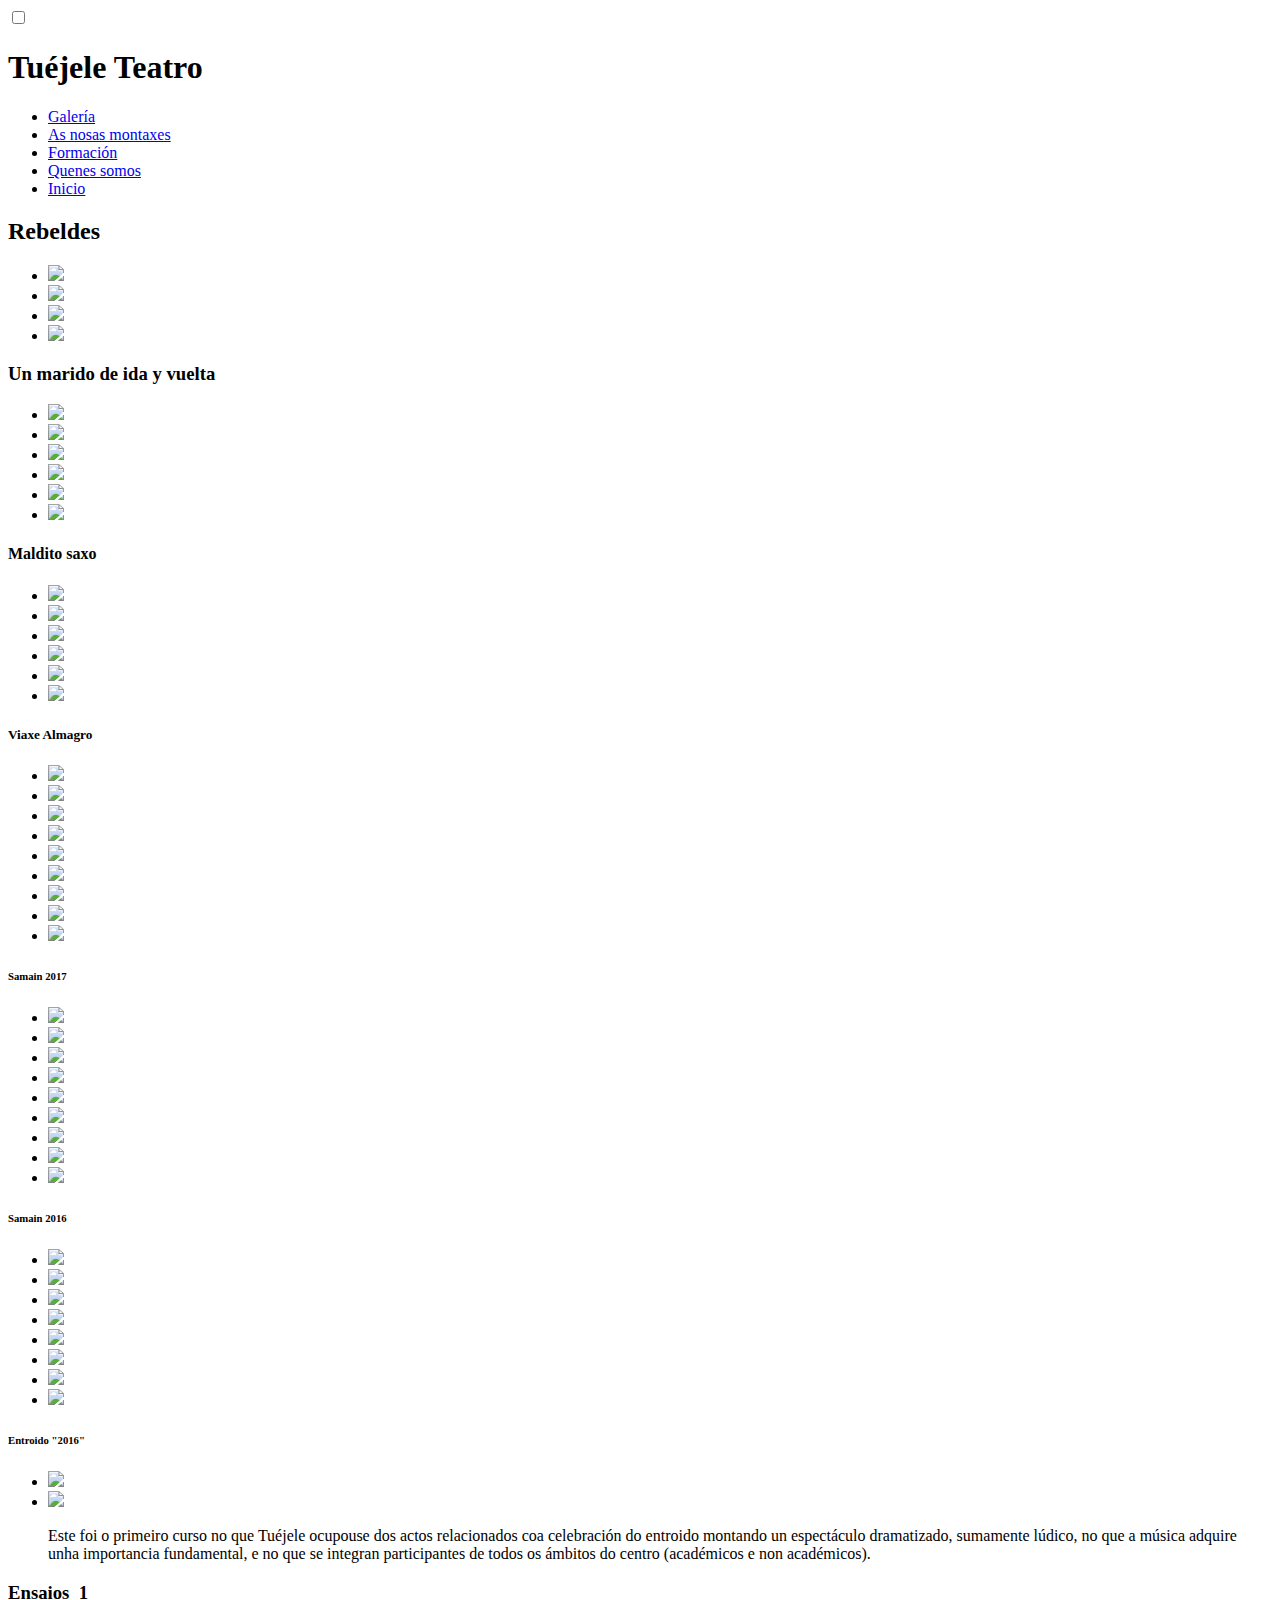
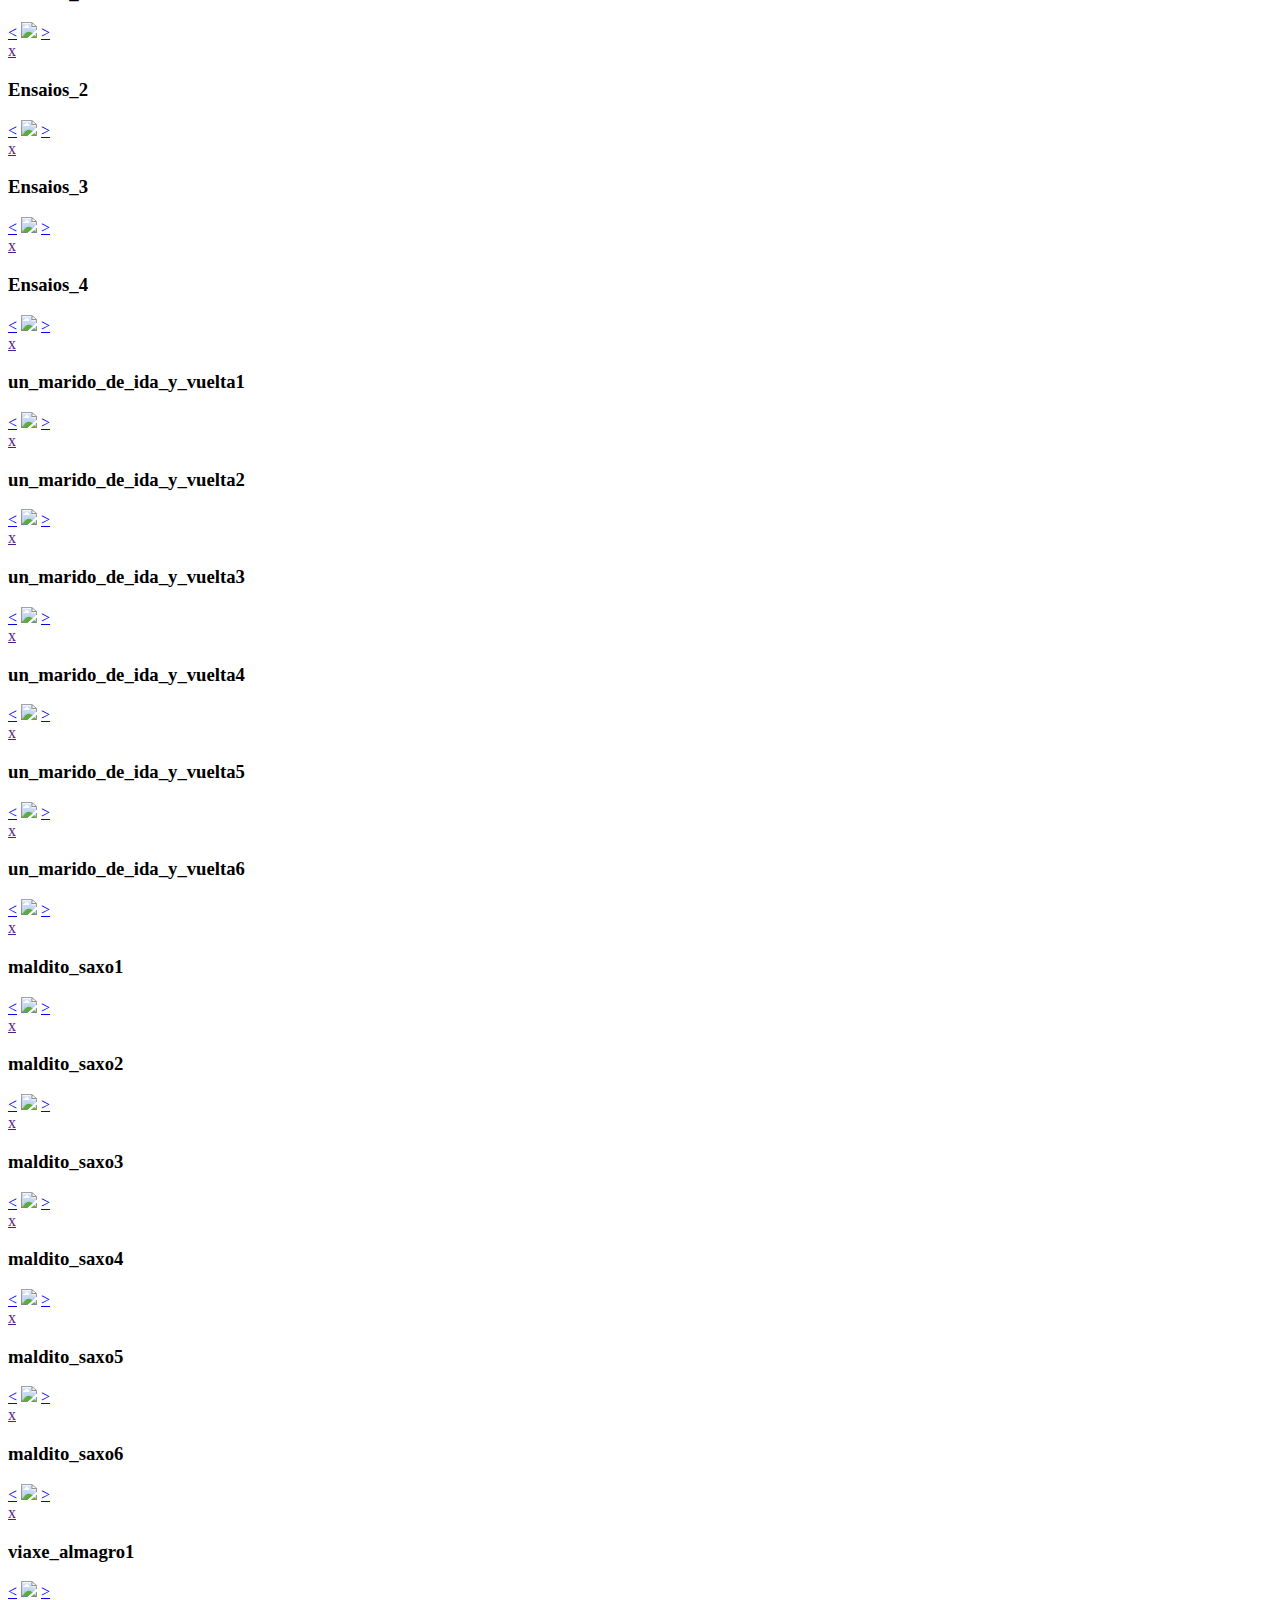
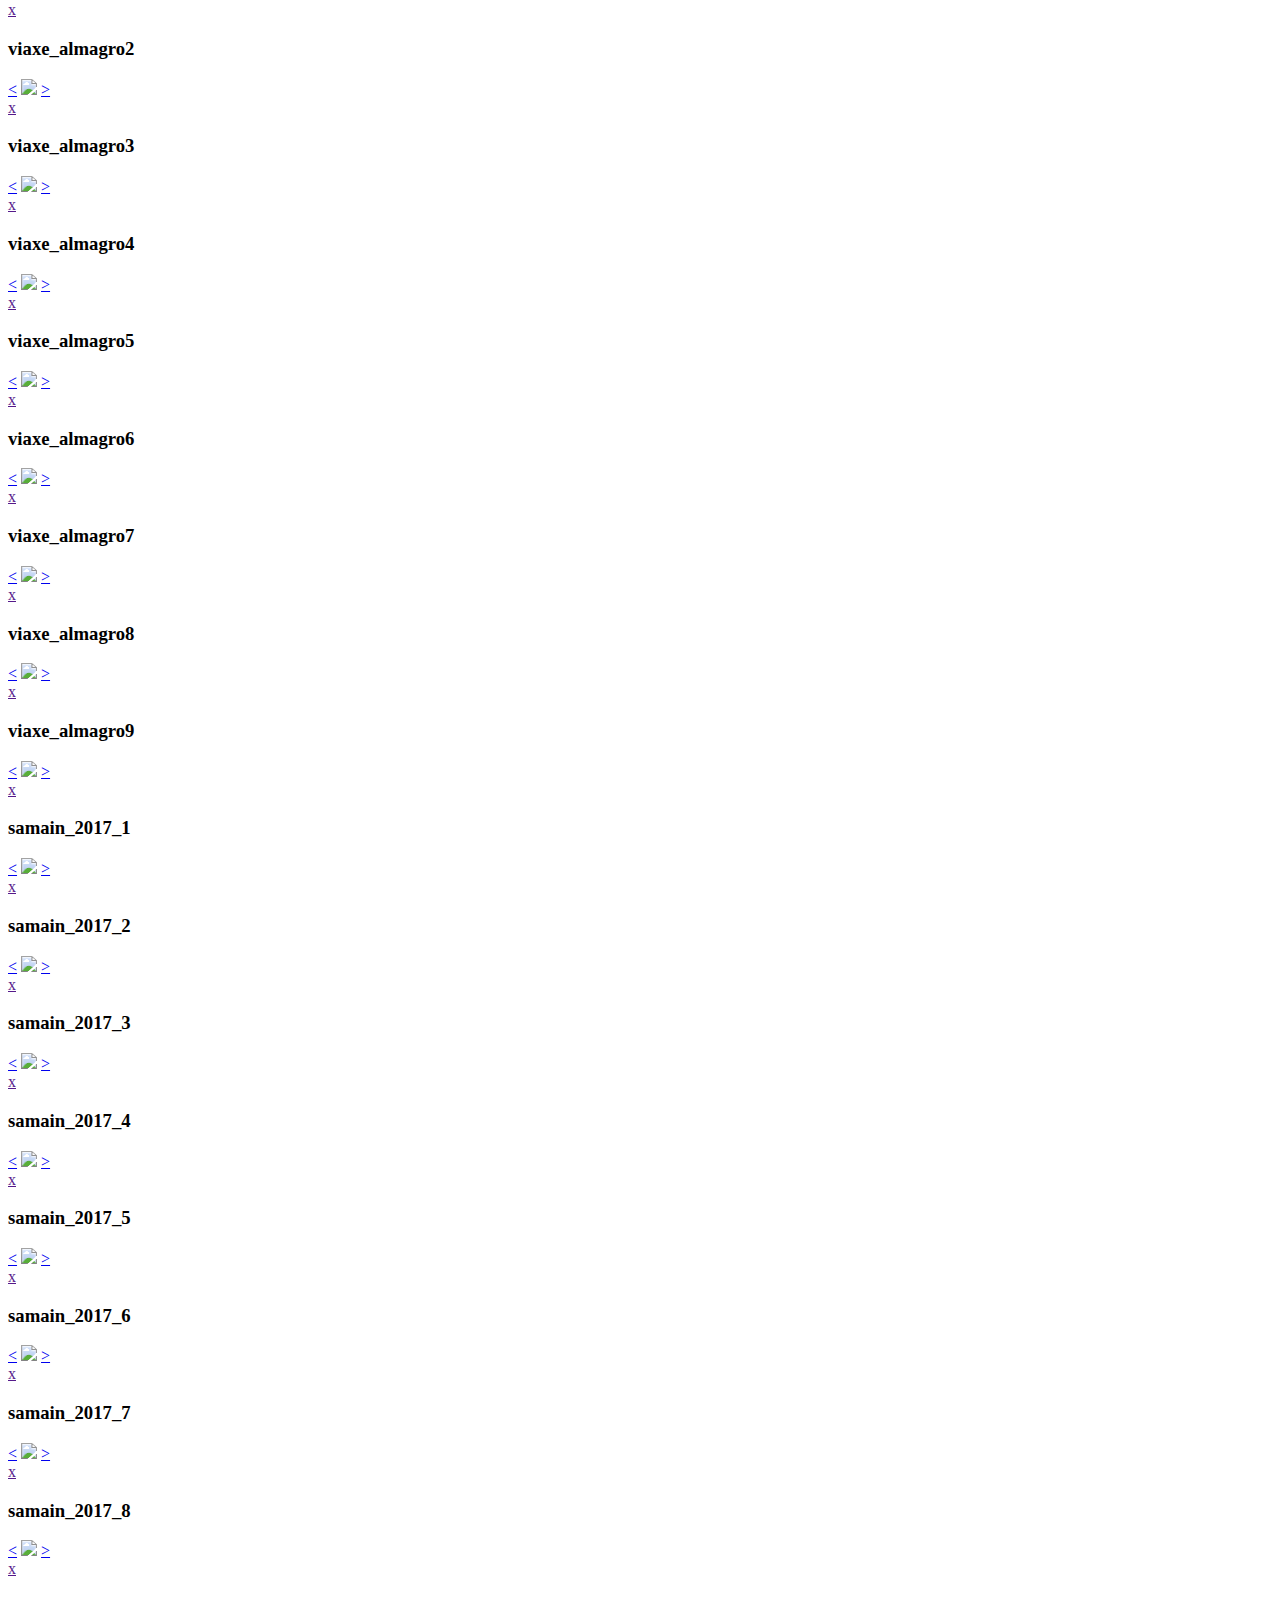
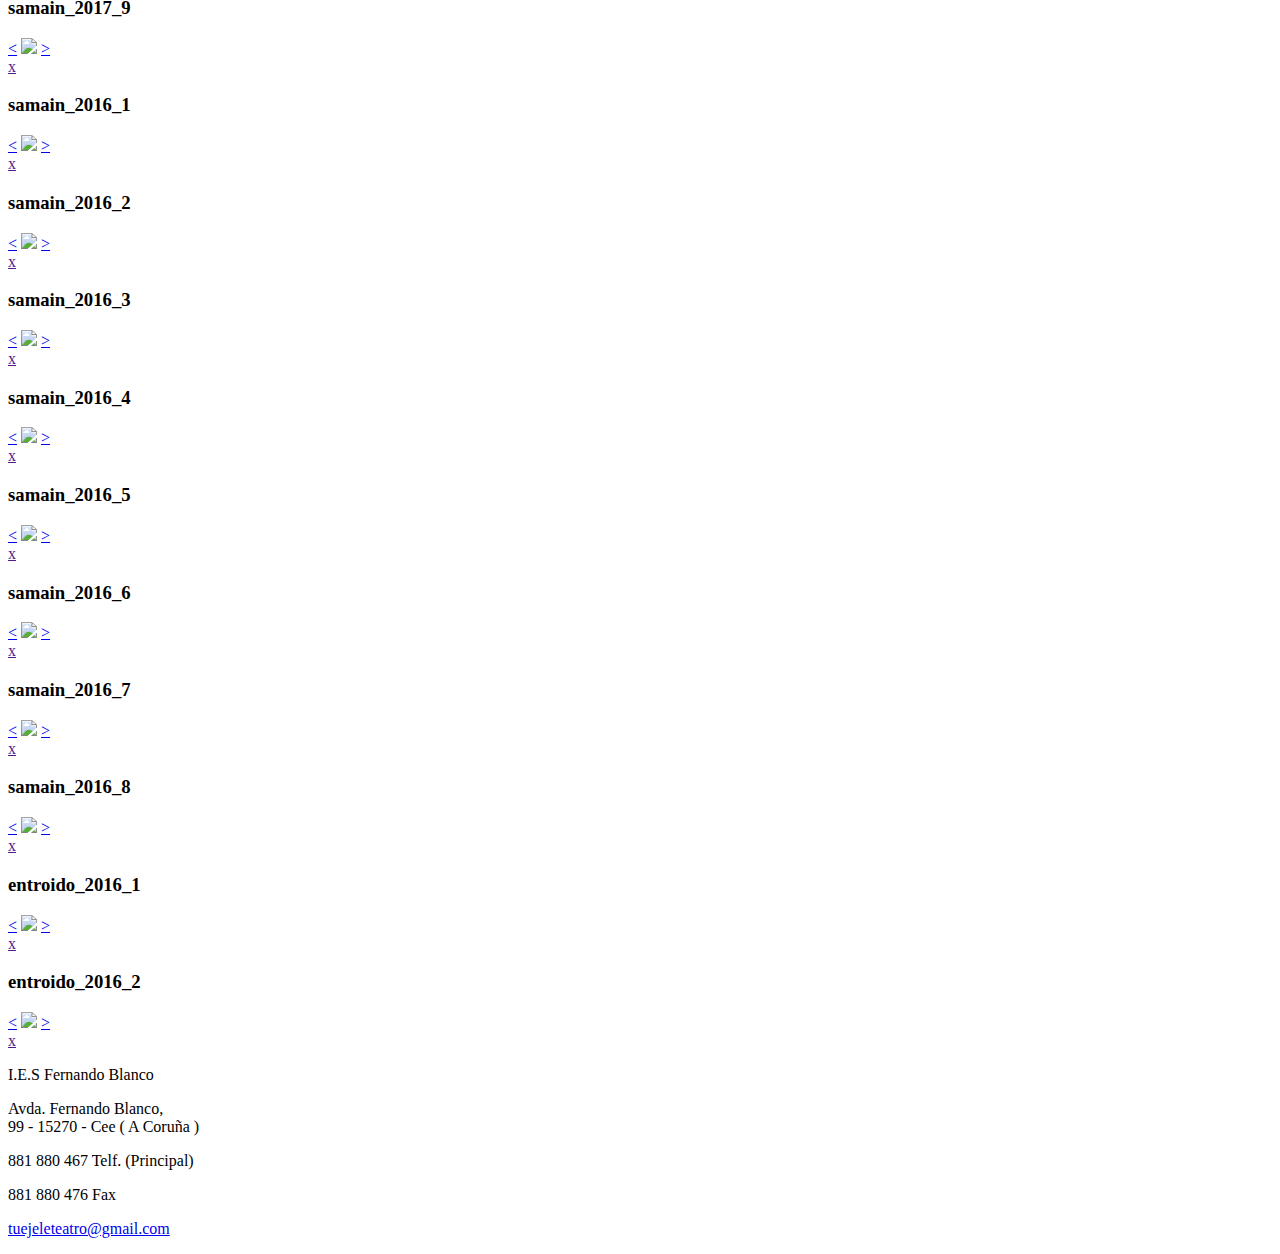
==== galeria.html @ 68307556 "html_galeria1" ====
<!DOCTYPE html>
<html lang="en">
  <head>
    <link rel="stylesheet" href="css-galeria/mas_fonts/style.css">
    <link href="https://fonts.googleapis.com/css?family=Satisfy" rel="stylesheet">
    <link href="https://fonts.googleapis.com/css?family=Berkshire+Swash|Hind+Siliguri|Pacifico" rel="stylesheet">
    <link rel="stylesheet" href="css-galeria/estilos(galeria).css">
    <link rel="stylesheet" href="css-galeria/style.css">
    <link rel="shortcut icon" type="imag/x-icon" href="imagenes/favicon.png">
    <meta charset="utf-8">
    <meta name="viewport" content="width=device-width, user-scalable=no, initial-scale=1.0, maximum-scale=1.0, minimum-scale=1.0">
    <title>Galería</title>
  </head>
  <body>

      <header>
        <div>
          <input type="checkbox" id="btn_mn"></input>
          <label for="btn_mn" class="icon-menu"></label>
          <h1>Tuéjele Teatro</h1>
          <nav>
            <ul>
              <li><a href="galeria.html">Galería</a></li>
              <li><a href="as_nosas_montaxes.html">As nosas montaxes</a></li>
              <li><a href="formacion.html">Formación</a></li>
              <li><a href="quenes_somos.html">Quenes somos</a></li>
              <li><a href="index.html">Inicio</a></li>
            </ul>
          </nav>
        </div>
      </header>
      <section class="main">
        <h2>Rebeldes</h2>
        <ul class="galeria">
          <li>
            <a href="#img1">
              <img src="imagenes-galeria/ensaios_rebeldes/ensaios_rebeldes1.png">
            </a>
          </li>
          <li>
            <a href="#img2">
              <img src="imagenes-galeria/ensaios_rebeldes/ensaios_rebeldes2.png">
            </a>
          </li>
          <li>
            <a href="#img3">
              <img src="imagenes-galeria/ensaios_rebeldes/ensaios_rebeldes3.png">
            </a>
          </li>
          <li>
            <a href="#img4">
              <img src="imagenes-galeria/ensaios_rebeldes/ensaios_rebeldes4.png">
            </a>
          </li>
        </ul>



        <h3>Un marido de ida y vuelta</h3>
        <ul class="galeria2">
          <li>
            <a href="#img5">
              <img src="imagenes-galeria/un_marido_de_ida_y_vuelta/un_marido_de_ida_y_vuelta1.png">
            </a>
          </li>
          <li>
            <a href="#img6">
              <img src="imagenes-galeria/un_marido_de_ida_y_vuelta/un_marido_de_ida_y_vuelta2.png">
            </a>
          </li>
          <li>
            <a href="#img7">
              <img src="imagenes-galeria/un_marido_de_ida_y_vuelta/un_marido_de_ida_y_vuelta3.png">
            </a>
          </li>
          <li>
            <a href="#img8">
              <img src="imagenes-galeria/un_marido_de_ida_y_vuelta/un_marido_de_ida_y_vuelta4.png">
            </a>
          </li>
          <li>
            <a href="#img9">
              <img src="imagenes-galeria/un_marido_de_ida_y_vuelta/un_marido_de_ida_y_vuelta5.png">
            </a>
          </li>
          <li>
            <a href="#img10">
              <img src="imagenes-galeria/un_marido_de_ida_y_vuelta/un_marido_de_ida_y_vuelta6.png">
            </a>
          </li>
        </ul>




        <h4>Maldito saxo</h4>
        <ul class="galeria3">
          <li>
            <a href="#img11">
              <img src="imagenes-galeria/maldito_saxo/maldito_saxo1.png">
            </a>
          </li>
          <li>
            <a href="#img12">
              <img src="imagenes-galeria/maldito_saxo/maldito_saxo2.png">
            </a>
          </li>
          <li>
            <a href="#img13">
              <img src="imagenes-galeria/maldito_saxo/maldito_saxo3.png">
            </a>
          </li>
          <li>
            <a href="#img14">
              <img src="imagenes-galeria/maldito_saxo/maldito_saxo4.png">
            </a>
          </li>
          <li>
            <a href="#img15">
              <img src="imagenes-galeria/maldito_saxo/maldito_saxo5.png">
            </a>
          </li>
          <li>
            <a href="#img16">
              <img src="imagenes-galeria/maldito_saxo/maldito_saxo6.png">
            </a>
          </li>
        </ul>


        <h5>Viaxe Almagro</h5>
        <ul class="galeria4">
          <li>
            <a href="#img17">
              <img src="imagenes-galeria/viaxe_almagro/viaxe_almagro1.png">
            </a>
          </li>
          <li>
            <a href="#img18">
              <img src="imagenes-galeria/viaxe_almagro/viaxe_almagro2.png">
            </a>
          </li>
          <li>
            <a href="#img19">
              <img src="imagenes-galeria/viaxe_almagro/viaxe_almagro3.png">
            </a>
          </li>
          <li>
            <a href="#img20">
              <img src="imagenes-galeria/viaxe_almagro/viaxe_almagro4.png">
            </a>
          </li>
          <li>
            <a href="#img21">
              <img src="imagenes-galeria/viaxe_almagro/viaxe_almagro5.png">
            </a>
          </li>
          <li>
            <a href="#img22">
              <img src="imagenes-galeria/viaxe_almagro/viaxe_almagro6.png">
            </a>
          </li>
          <li>
            <a href="#img23">
              <img src="imagenes-galeria/viaxe_almagro/viaxe_almagro7.png">
            </a>
          </li>
          <li>
            <a href="#img24">
              <img src="imagenes-galeria/viaxe_almagro/viaxe_almagro8.png">
            </a>
          </li>
          <li>
            <a href="#img25">
              <img src="imagenes-galeria/viaxe_almagro/viaxe_almagro9.png">
            </a>
          </li>
        </ul>



        <h6>Samain 2017</h6>
        <ul class="galeria5">
          <li>
            <a href="#img26">
              <img src="imagenes-galeria/samain_2017/samain_2017_1.png">
            </a>
          </li>
          <li>
            <a href="#img27">
              <img src="imagenes-galeria/samain_2017/samain_2017_2.png">
            </a>
          </li>
          <li>
            <a href="#img28">
              <img src="imagenes-galeria/samain_2017/samain_2017_3.png">
            </a>
          </li>
          <li>
            <a href="#img29">
              <img src="imagenes-galeria/samain_2017/samain_2017_4.png">
            </a>
          </li>
          <li>
            <a href="#img30">
              <img src="imagenes-galeria/samain_2017/samain_2017_5.png">
            </a>
          </li>
          <li>
            <a href="#img31">
              <img src="imagenes-galeria/samain_2017/samain_2017_6.png">
            </a>
          </li>
          <li>
            <a href="#img32">
              <img src="imagenes-galeria/samain_2017/samain_2017_7.png">
            </a>
          </li>
          <li>
            <a href="#img33">
              <img src="imagenes-galeria/samain_2017/samain_2017_8.png">
            </a>
          </li>
          <li>
            <a href="#img34">
              <img src="imagenes-galeria/samain_2017/samain_2017_9.png">
            </a>
          </li>
        </ul>



        <h6>Samain 2016</h6>
        <ul class="galeria6">
          <li>
            <a href="#img35">
              <img src="imagenes-galeria/samain_2016/samain_2016_1.png">
            </a>
          </li>
          <li>
            <a href="#img36">
              <img src="imagenes-galeria/samain_2016/samain_2016_2.png">
            </a>
          </li>
          <li>
            <a href="#img37">
              <img src="imagenes-galeria/samain_2016/samain_2016_3.png">
            </a>
          </li>
          <li>
            <a href="#img38">
              <img src="imagenes-galeria/samain_2016/samain_2016_4.png">
            </a>
          </li>
          <li>
            <a href="#img39">
              <img src="imagenes-galeria/samain_2016/samain_2016_5.png">
            </a>
          </li>
          <li>
            <a href="#img40">
              <img src="imagenes-galeria/samain_2016/samain_2016_6.png">
            </a>
          </li>
          <li>
            <a href="#img41">
              <img src="imagenes-galeria/samain_2016/samain_2016_7.png">
            </a>
          </li>
          <li>
            <a href="#img42">
              <img src="imagenes-galeria/samain_2016/samain_2016_8.png">
            </a>
          </li>
        </ul>



        <h6>Entroido "2016"</h6>
        <div class="galeria7">
        <ul class="galeria7">
          <li>
            <a href="#img43">
              <img src="imagenes-galeria/entroido_2016_1.png" class="imagen_muy_especialita1">
            </a>
          </li>
          <li>
            <a href="#img44">
              <img src="imagenes-galeria/entroido_2016_2.png" class="imagen_muy_especialita1">
            </a>
          </li>
          <p>Este foi o primeiro curso no que Tuéjele ocupouse dos actos relacionados coa celebración do entroido montando un espectáculo dramatizado, sumamente lúdico, no que a música  adquire unha importancia fundamental, e no que se integran participantes de todos os ámbitos do centro (académicos e non académicos).</p>
        </div>






        <div class="modal"id="img1">
          <h3>Ensaios_1</h3>
          <div class="imagen">
            <a href="#img44">&#60;</a>
            <a href="#img1"><img src="imagenes-galeria/ensaios_rebeldes/ensaios_rebeldes1.png"></a>
            <a href="#img2">&#62;</a>
          </div>
          <a class="cerrar" href="">x</a>
        </div>


        <div class="modal"id="img2">
          <h3>Ensaios_2</h3>
          <div class="imagen">
            <a href="#img1">&#60;</a>
            <a href="#img2"><img src="imagenes-galeria/ensaios_rebeldes/ensaios_rebeldes2.png"></a>
            <a href="#img3">&#62;</a>
          </div>
          <a class="cerrar" href="">x</a>
        </div>


        <div class="modal"id="img3">
          <h3>Ensaios_3</h3>
          <div class="imagen">
            <a href="#img2">&#60;</a>
            <a href="#img3"><img src="imagenes-galeria/ensaios_rebeldes/ensaios_rebeldes3.png"></a>
            <a href="#img4">&#62;</a>
          </div>
          <a class="cerrar" href="">x</a>
        </div>


        <div class="modal"id="img4">
          <h3>Ensaios_4</h3>
          <div class="imagen">
            <a href="#img3">&#60;</a>
            <a href="#img4"><img src="imagenes-galeria/ensaios_rebeldes/ensaios_rebeldes4.png"></a>
            <a href="#img5">&#62;</a>
          </div>
          <a class="cerrar" href="">x</a>
        </div>


        <div class="modal"id="img5">
          <h3>un_marido_de_ida_y_vuelta1</h3>
          <div class="imagen">
            <a href="#img4">&#60;</a>
            <a href="#img5"><img src="imagenes-galeria/un_marido_de_ida_y_vuelta/un_marido_de_ida_y_vuelta1.png"></a>
            <a href="#img6">&#62;</a>
          </div>
          <a class="cerrar" href="">x</a>
        </div>


        <div class="modal"id="img6">
          <h3>un_marido_de_ida_y_vuelta2</h3>
          <div class="imagen">
            <a href="#img5">&#60;</a>
            <a href="#img6"><img src="imagenes-galeria/un_marido_de_ida_y_vuelta/un_marido_de_ida_y_vuelta2.png"></a>
            <a href="#img7">&#62;</a>
          </div>
          <a class="cerrar" href="">x</a>
        </div>


        <div class="modal"id="img7">
          <h3>un_marido_de_ida_y_vuelta3</h3>
          <div class="imagen">
            <a href="#img6">&#60;</a>
            <a href="#img7"><img src="imagenes-galeria/un_marido_de_ida_y_vuelta/un_marido_de_ida_y_vuelta3.png"></a>
            <a href="#img8">&#62;</a>
          </div>
          <a class="cerrar" href="">x</a>
        </div>


        <div class="modal"id="img8">
          <h3>un_marido_de_ida_y_vuelta4</h3>
          <div class="imagen">
            <a href="#img7">&#60;</a>
            <a href="#img8"><img src="imagenes-galeria/un_marido_de_ida_y_vuelta/un_marido_de_ida_y_vuelta4.png"></a>
            <a href="#img9">&#62;</a>
          </div>
          <a class="cerrar" href="">x</a>
        </div>


        <div class="modal"id="img9">
          <h3>un_marido_de_ida_y_vuelta5</h3>
          <div class="imagen">
            <a href="#img8">&#60;</a>
            <a href="#img9"><img src="imagenes-galeria/un_marido_de_ida_y_vuelta/un_marido_de_ida_y_vuelta5.png"></a>
            <a href="#img10">&#62;</a>
          </div>
          <a class="cerrar" href="">x</a>
        </div>


        <div class="modal"id="img10">
          <h3>un_marido_de_ida_y_vuelta6</h3>
          <div class="imagen">
            <a href="#img9">&#60;</a>
            <a href="#img10"><img src="imagenes-galeria/un_marido_de_ida_y_vuelta/un_marido_de_ida_y_vuelta6.png"></a>
            <a href="#img11">&#62;</a>
          </div>
          <a class="cerrar" href="">x</a>
        </div>


        <div class="modal"id="img11">
          <h3>maldito_saxo1</h3>
          <div class="imagen">
            <a href="#img10">&#60;</a>
            <a href="#img11"><img src="imagenes-galeria/maldito_saxo/maldito_saxo1.png"></a>
            <a href="#img12">&#62;</a>
          </div>
          <a class="cerrar" href="">x</a>
        </div>


        <div class="modal"id="img12">
          <h3>maldito_saxo2</h3>
          <div class="imagen">
            <a href="#img11">&#60;</a>
            <a href="#img12"><img src="imagenes-galeria/maldito_saxo/maldito_saxo2.png"></a>
            <a href="#img13">&#62;</a>
          </div>
          <a class="cerrar" href="">x</a>
        </div>


        <div class="modal"id="img13">
          <h3>maldito_saxo3</h3>
          <div class="imagen">
            <a href="#img12">&#60;</a>
            <a href="#img13"><img src="imagenes-galeria/maldito_saxo/maldito_saxo3.png"></a>
            <a href="#img14">&#62;</a>
          </div>
          <a class="cerrar" href="">x</a>
        </div>


        <div class="modal"id="img14">
          <h3>maldito_saxo4</h3>
          <div class="imagen">
            <a href="#img13">&#60;</a>
            <a href="#img14"><img src="imagenes-galeria/maldito_saxo/maldito_saxo4.png"></a>
            <a href="#img15">&#62;</a>
          </div>
          <a class="cerrar" href="">x</a>
        </div>


        <div class="modal"id="img15">
          <h3>maldito_saxo5</h3>
          <div class="imagen">
            <a href="#img14">&#60;</a>
            <a href="#img15"><img src="imagenes-galeria/maldito_saxo/maldito_saxo5.png"></a>
            <a href="#img16">&#62;</a>
          </div>
          <a class="cerrar" href="">x</a>
        </div>


        <div class="modal"id="img16">
          <h3>maldito_saxo6</h3>
          <div class="imagen">
            <a href="#img15">&#60;</a>
            <a href="#img16"><img src="imagenes-galeria/maldito_saxo/maldito_saxo6.png"></a>
            <a href="#img17">&#62;</a>
          </div>
          <a class="cerrar" href="">x</a>
        </div>


        <div class="modal"id="img17">
          <h3>viaxe_almagro1</h3>
          <div class="imagen">
            <a href="#img16">&#60;</a>
            <a href="#img17"><img src="imagenes-galeria/viaxe_almagro/viaxe_almagro1.png"></a>
            <a href="#img18">&#62;</a>
          </div>
          <a class="cerrar" href="">x</a>
        </div>


        <div class="modal"id="img18">
          <h3>viaxe_almagro2</h3>
          <div class="imagen">
            <a href="#img17">&#60;</a>
            <a href="#img18"><img src="imagenes-galeria/viaxe_almagro/viaxe_almagro2.png"></a>
            <a href="#img19">&#62;</a>
          </div>
          <a class="cerrar" href="">x</a>
        </div>


        <div class="modal"id="img19">
          <h3>viaxe_almagro3</h3>
          <div class="imagen">
            <a href="#img18">&#60;</a>
            <a href="#img19"><img src="imagenes-galeria/viaxe_almagro/viaxe_almagro3.png"></a>
            <a href="#img20">&#62;</a>
          </div>
          <a class="cerrar" href="">x</a>
        </div>


        <div class="modal"id="img20">
          <h3>viaxe_almagro4</h3>
          <div class="imagen">
            <a href="#img19">&#60;</a>
            <a href="#img20"><img src="imagenes-galeria/viaxe_almagro/viaxe_almagro4.png"></a>
            <a href="#img21">&#62;</a>
          </div>
          <a class="cerrar" href="">x</a>
        </div>


        <div class="modal"id="img21">
          <h3>viaxe_almagro5</h3>
          <div class="imagen">
            <a href="#img20">&#60;</a>
            <a href="#img21"><img src="imagenes-galeria/viaxe_almagro/viaxe_almagro5.png"></a>
            <a href="#img22">&#62;</a>
          </div>
          <a class="cerrar" href="">x</a>
        </div>


        <div class="modal"id="img22">
          <h3>viaxe_almagro6</h3>
          <div class="imagen_especialita">
            <a href="#img21">&#60;</a>
            <a href="#img22"><img src="imagenes-galeria/viaxe_almagro/viaxe_almagro6.png"></a>
            <a href="#img23">&#62;</a>
          </div>
          <a class="cerrar" href="">x</a>
        </div>

        <div class="modal"id="img23">
          <h3>viaxe_almagro7</h3>
          <div class="imagen">
            <a href="#img22">&#60;</a>
            <a href="#img23"><img src="imagenes-galeria/viaxe_almagro/viaxe_almagro7.png"></a>
            <a href="#img24">&#62;</a>
          </div>
          <a class="cerrar" href="">x</a>
        </div>


        <div class="modal"id="img24">
          <h3>viaxe_almagro8</h3>
          <div class="imagen">
            <a href="#img23">&#60;</a>
            <a href="#img24"><img src="imagenes-galeria/viaxe_almagro/viaxe_almagro8.png"></a>
            <a href="#img25">&#62;</a>
          </div>
          <a class="cerrar" href="">x</a>
        </div>


        <div class="modal"id="img25">
          <h3>viaxe_almagro9</h3>
          <div class="imagen">
            <a href="#img24">&#60;</a>
            <a href="#img25"><img src="imagenes-galeria/viaxe_almagro/viaxe_almagro9.png"></a>
            <a href="#img26">&#62;</a>
          </div>
          <a class="cerrar" href="">x</a>
        </div>



        <div class="modal"id="img26">
          <h3>samain_2017_1</h3>
          <div class="imagen">
            <a href="#img25">&#60;</a>
            <a href="#img26"><img src="imagenes-galeria/samain_2017/samain_2017_1.png"></a>
            <a href="#img27">&#62;</a>
          </div>
          <a class="cerrar" href="">x</a>
        </div>


        <div class="modal"id="img27">
          <h3>samain_2017_2</h3>
          <div class="imagen">
            <a href="#img26">&#60;</a>
            <a href="#img27"><img src="imagenes-galeria/samain_2017/samain_2017_2.png"></a>
            <a href="#img28">&#62;</a>
          </div>
          <a class="cerrar" href="">x</a>
        </div>


        <div class="modal"id="img28">
          <h3>samain_2017_3</h3>
          <div class="imagen">
            <a href="#img27">&#60;</a>
            <a href="#img28"><img src="imagenes-galeria/samain_2017/samain_2017_3.png"></a>
            <a href="#img29">&#62;</a>
          </div>
          <a class="cerrar" href="">x</a>
        </div>


        <div class="modal"id="img29">
          <h3>samain_2017_4</h3>
          <div class="imagen">
            <a href="#img28">&#60;</a>
            <a href="#img29"><img src="imagenes-galeria/samain_2017/samain_2017_4.png"></a>
            <a href="#img30">&#62;</a>
          </div>
          <a class="cerrar" href="">x</a>
        </div>


        <div class="modal"id="img30">
          <h3>samain_2017_5</h3>
          <div class="imagen">
            <a href="#img29">&#60;</a>
            <a href="#img30"><img src="imagenes-galeria/samain_2017/samain_2017_5.png"></a>
            <a href="#img31">&#62;</a>
          </div>
          <a class="cerrar" href="">x</a>
        </div>


        <div class="modal"id="img31">
          <h3>samain_2017_6</h3>
          <div class="imagen">
            <a href="#img30">&#60;</a>
            <a href="#img31"><img src="imagenes-galeria/samain_2017/samain_2017_6.png"></a>
            <a href="#img32">&#62;</a>
          </div>
          <a class="cerrar" href="">x</a>
        </div>

        <div class="modal"id="img32">
          <h3>samain_2017_7</h3>
          <div class="imagen">
            <a href="#img31">&#60;</a>
            <a href="#img32"><img src="imagenes-galeria/samain_2017/samain_2017_7.png"></a>
            <a href="#img33">&#62;</a>
          </div>
          <a class="cerrar" href="">x</a>
        </div>


        <div class="modal"id="img33">
          <h3>samain_2017_8</h3>
          <div class="imagen">
            <a href="#img31">&#60;</a>
            <a href="#img33"><img src="imagenes-galeria/samain_2017/samain_2017_8.png"></a>
            <a href="#img34">&#62;</a>
          </div>
          <a class="cerrar" href="">x</a>
        </div>


        <div class="modal"id="img34">
          <h3>samain_2017_9</h3>
          <div class="imagen">
            <a href="#img33">&#60;</a>
            <a href="#img34"><img src="imagenes-galeria/samain_2017/samain_2017_9.png"></a>
            <a href="#img35">&#62;</a>
          </div>
          <a class="cerrar" href="">x</a>
        </div>



        <div class="modal"id="img35">
          <h3>samain_2016_1</h3>
          <div class="imagen">
            <a href="#img34">&#60;</a>
            <a href="#img35"><img src="imagenes-galeria/samain_2016/samain_2016_1.png"></a>
            <a href="#img36">&#62;</a>
          </div>
          <a class="cerrar" href="">x</a>
        </div>


        <div class="modal"id="img36">
          <h3>samain_2016_2</h3>
          <div class="imagen">
            <a href="#img35">&#60;</a>
            <a href="#img36"><img src="imagenes-galeria/samain_2016/samain_2016_2.png"></a>
            <a href="#img37">&#62;</a>
          </div>
          <a class="cerrar" href="">x</a>
        </div>


        <div class="modal"id="img37">
          <h3>samain_2016_3</h3>
          <div class="imagen">
            <a href="#img36">&#60;</a>
            <a href="#img37"><img src="imagenes-galeria/samain_2016/samain_2016_3.png"></a>
            <a href="#img38">&#62;</a>
          </div>
          <a class="cerrar" href="">x</a>
        </div>


        <div class="modal"id="img38">
          <h3>samain_2016_4</h3>
          <div class="imagen">
            <a href="#img37">&#60;</a>
            <a href="#img38"><img src="imagenes-galeria/samain_2016/samain_2016_4.png"></a>
            <a href="#img39">&#62;</a>
          </div>
          <a class="cerrar" href="">x</a>
        </div>


        <div class="modal"id="img39">
          <h3>samain_2016_5</h3>
          <div class="imagen">
            <a href="#img38">&#60;</a>
            <a href="#img39"><img src="imagenes-galeria/samain_2016/samain_2016_5.png"></a>
            <a href="#img40">&#62;</a>
          </div>
          <a class="cerrar" href="">x</a>
        </div>

        <div class="modal"id="img40">
          <h3>samain_2016_6</h3>
          <div class="imagen">
            <a href="#img39">&#60;</a>
            <a href="#img40"><img src="imagenes-galeria/samain_2016/samain_2016_6.png"></a>
            <a href="#img41">&#62;</a>
          </div>
          <a class="cerrar" href="">x</a>
        </div>


        <div class="modal"id="img41">
          <h3>samain_2016_7</h3>
          <div class="imagen_especialita">
            <a href="#img40">&#60;</a>
            <a href="#img41"><img src="imagenes-galeria/samain_2016/samain_2016_7.png"></a>
            <a href="#img42">&#62;</a>
          </div>
          <a class="cerrar" href="">x</a>
        </div>


        <div class="modal"id="img42">
          <h3>samain_2016_8</h3>
          <div class="imagen_especialita">
            <a href="#img41">&#60;</a>
            <a href="#img42"><img src="imagenes-galeria/samain_2016/samain_2016_8.png"></a>
            <a href="#img43">&#62;</a>
          </div>
          <a class="cerrar" href="">x</a>
        </div>


        <div class="modal"id="img43">
          <h3>entroido_2016_1</h3>
          <div class="imagen_muy_especialita">
            <a href="#img42">&#60;</a>
            <a href="#img43"><img src="imagenes-galeria/entroido_2016_1.png"></a>
            <a href="#img44">&#62;</a>
          </div>
          <a class="cerrar" href="">x</a>
        </div>


        <div class="modal"id="img44">
          <h3>entroido_2016_2</h3>
          <div class="imagen_muy_especialita">
            <a href="#img43">&#60;</a>
            <a href="#img44"><img src="imagenes-galeria/entroido_2016_2.png"></a>
            <a href="#img1">&#62;</a>
          </div>
          <a class="cerrar" href="">x</a>
        </div>



      </section>
    <script src="http://code.jquery.com/jquery-latest.js"></script>
    <script src="js/menu.js"></script>

  </body>
  <footer>
   <div class="redes_sociales">
     <div class="youtube">
       <a target="_blank" href="https://www.youtube.com/channel/UCqKqmrc03ANrRsd-RIyJWZA" class="bt-youtube"><span class="icon-youtube"></span></a>
     </div>
     <div class="instagram">
       <a target="_blank" href="https://www.instagram.com/tuejeleteatro/?hl=es" class="bt-instagram"><span class="icon-instagram"></span></a>
     </div>
     <div class="facebook">
       <a target="_blank" href="https://www.facebook.com/Tu%C3%A9jele-Teatro-1300809156714733/" class="bt-facebook"><span class="icon-facebook2"></span></a>
     </div>
    </div>
      <div class="datos_de_contacto">
        <p class="p2">I.E.S Fernando Blanco</p>
        <p class="p2">Avda. Fernando Blanco,</br> 99 - 15270 - Cee ( A Coruña )</p>
        <p>881 880 467 Telf. (Principal)</p>
        <p>881 880 476 Fax</p>
        <p class="mailto"><a href="mailto:tuejeleteatro@gmail.com">tuejeleteatro@gmail.com</a></p>
      </div>
  </footer>
</html>
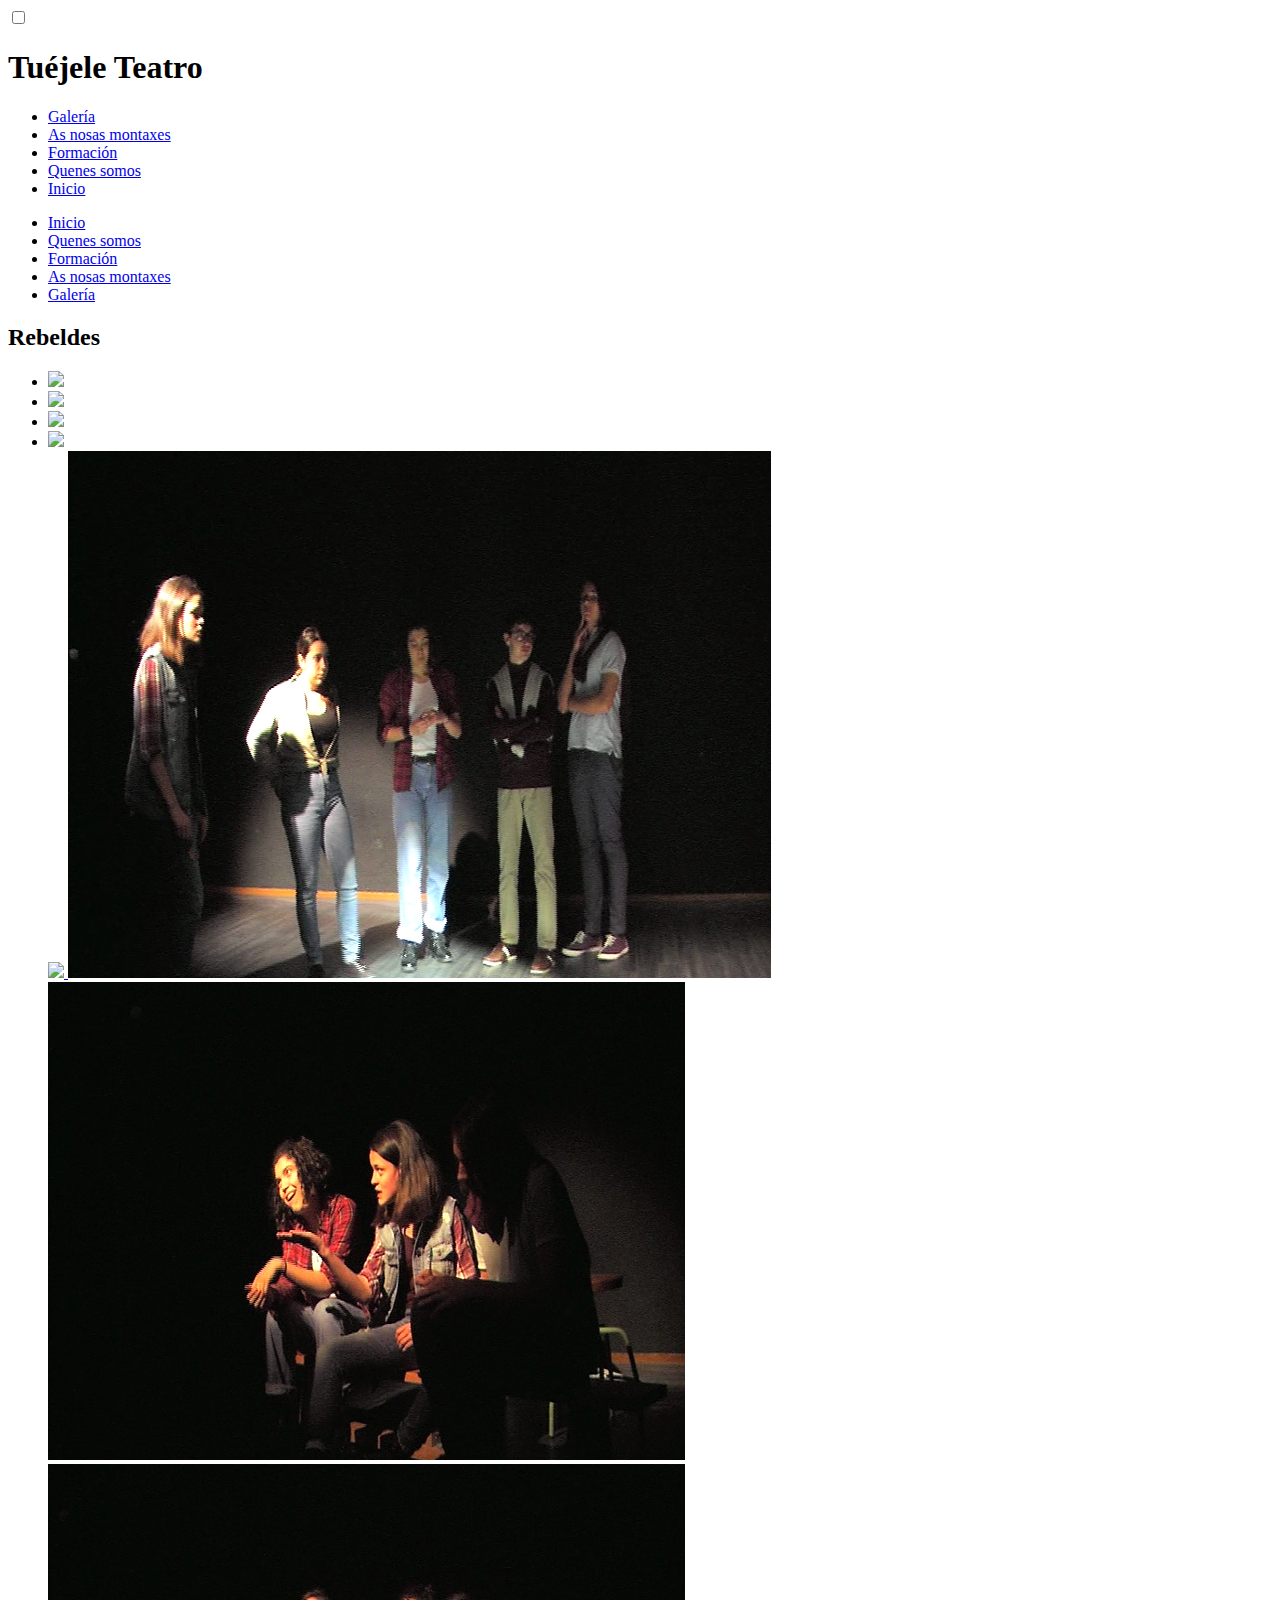
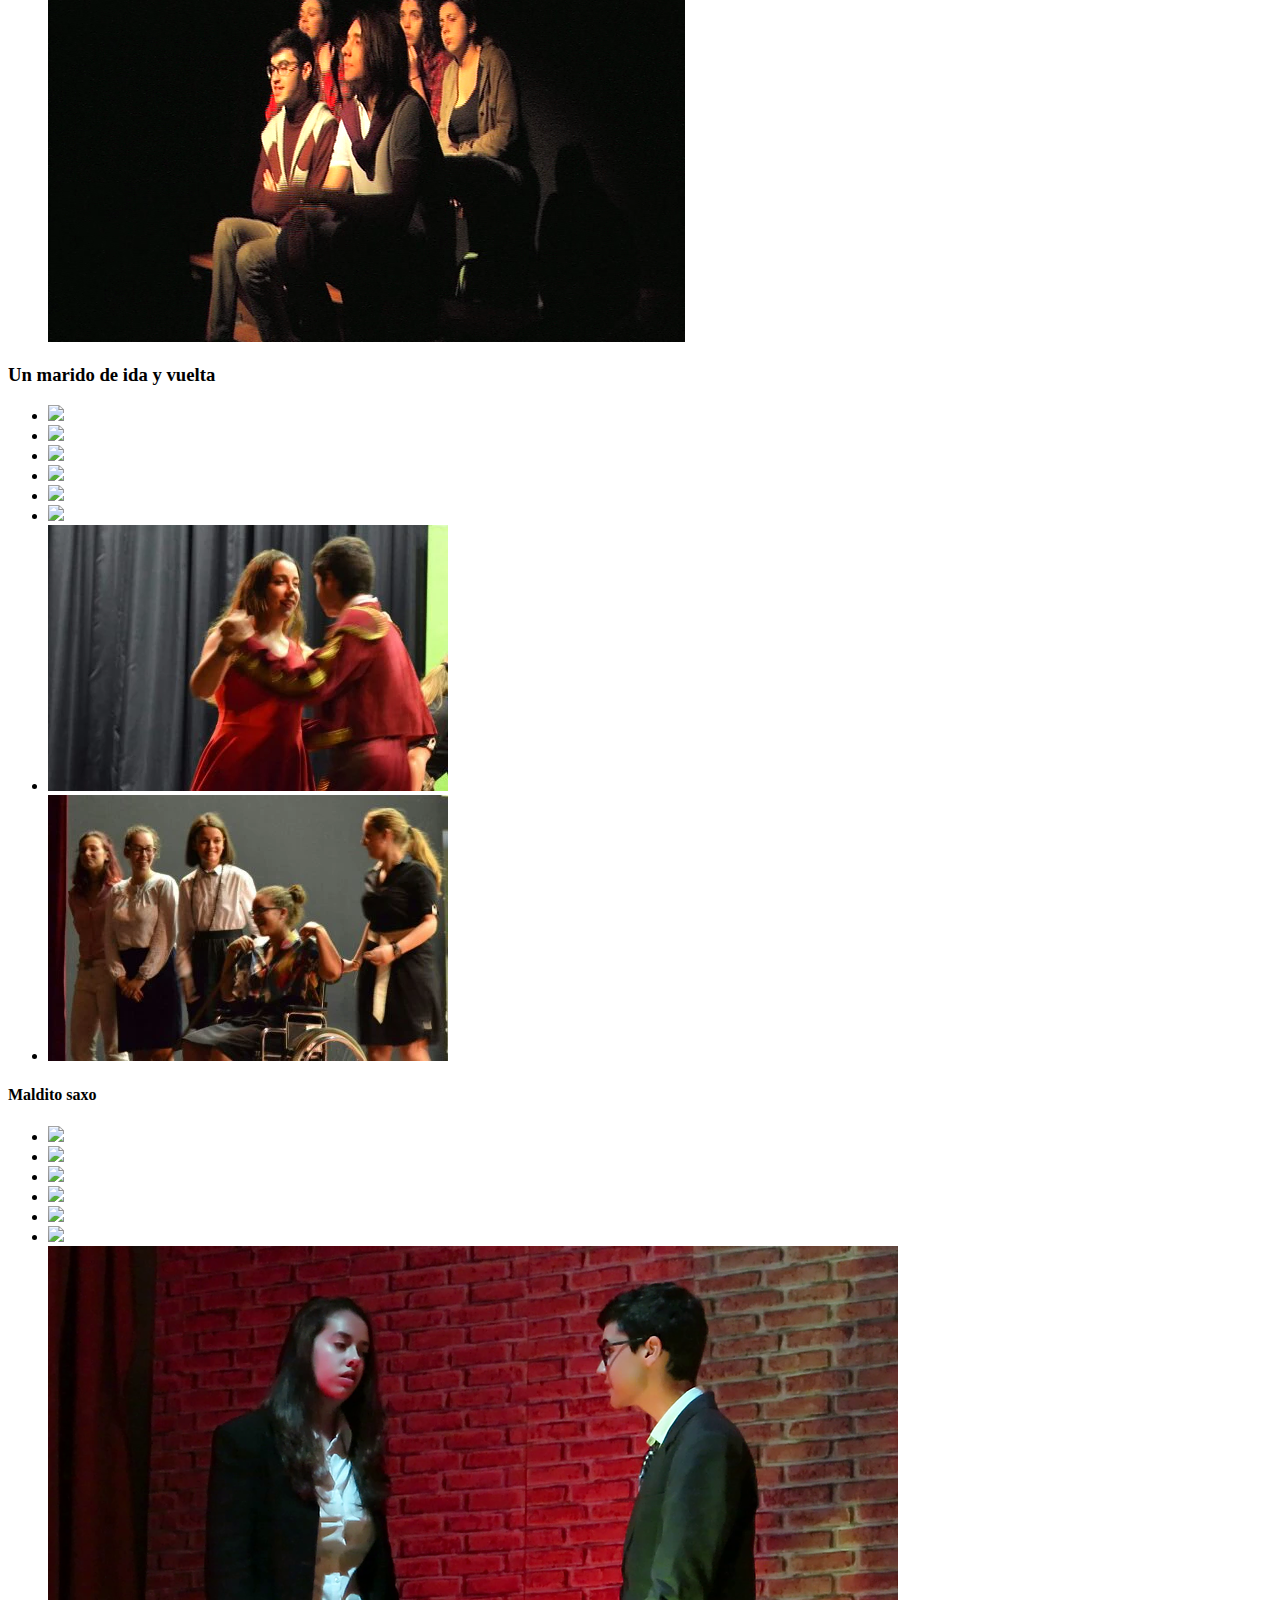
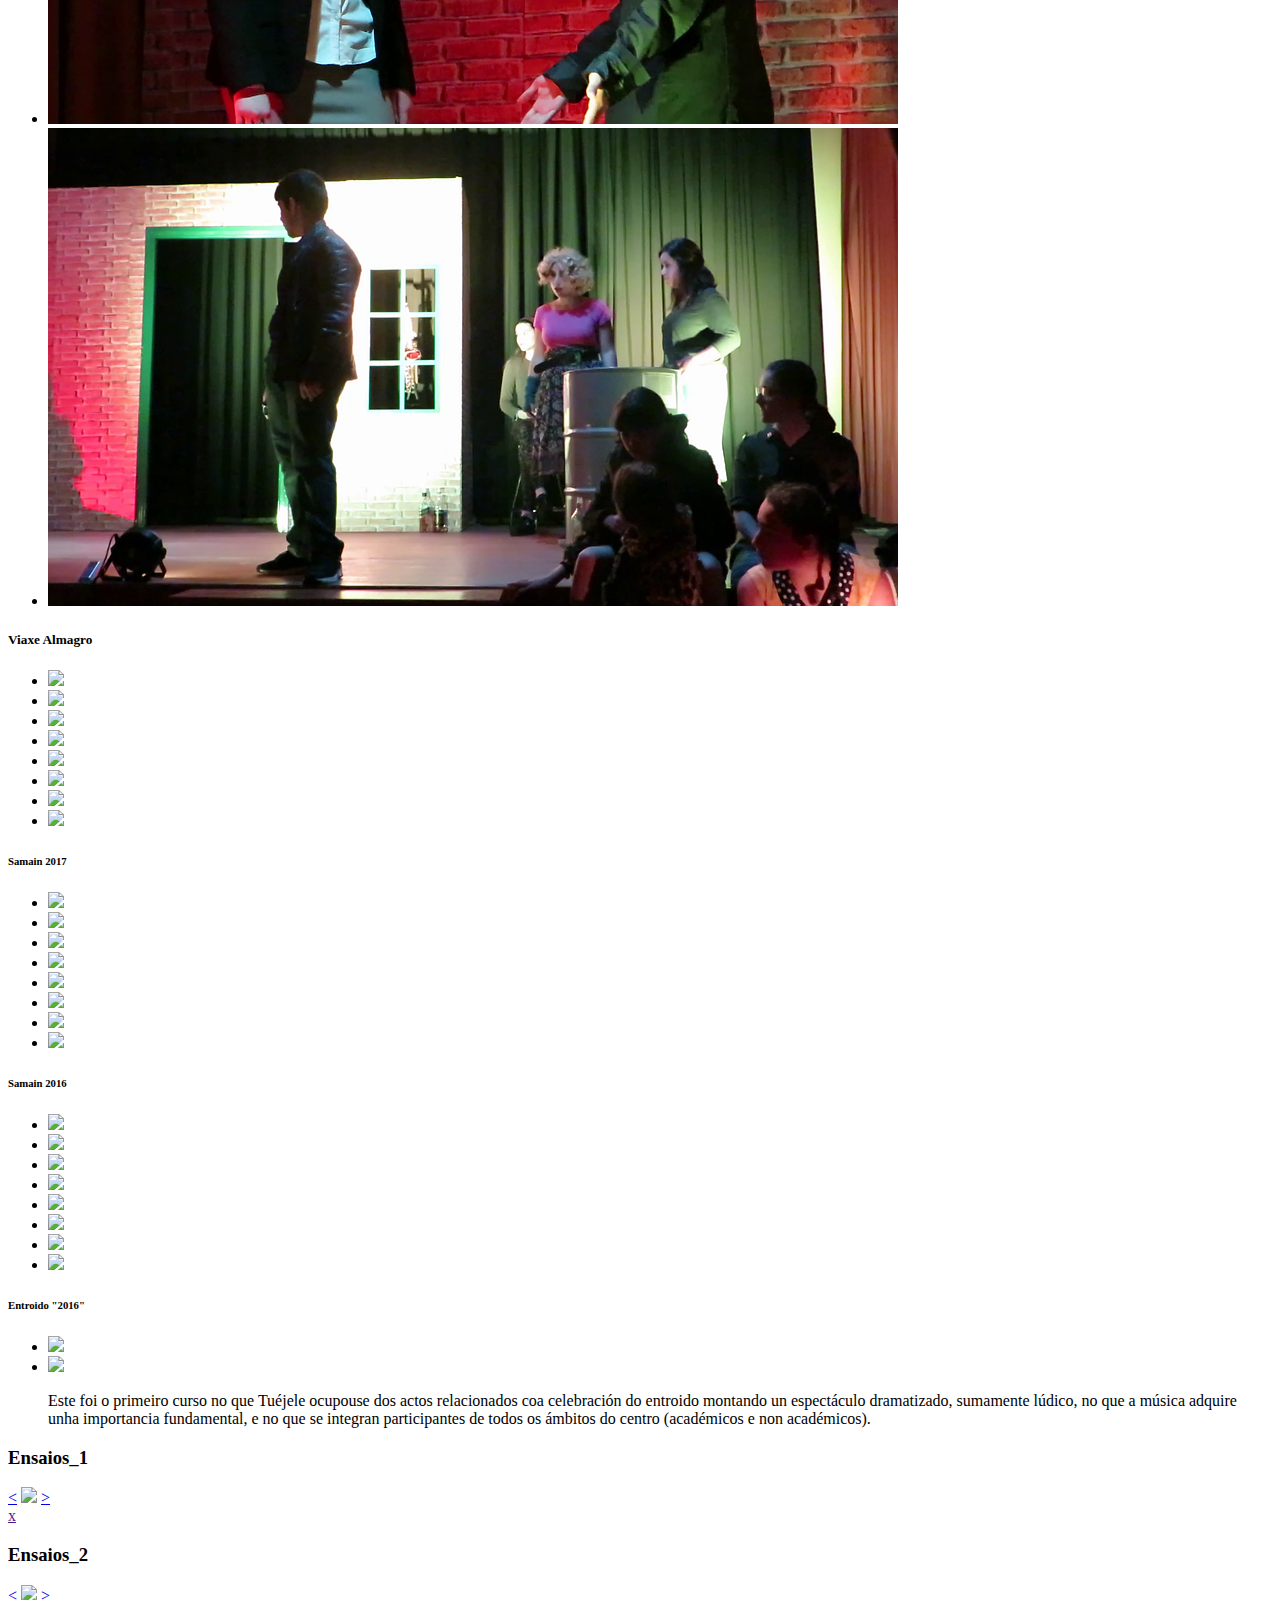
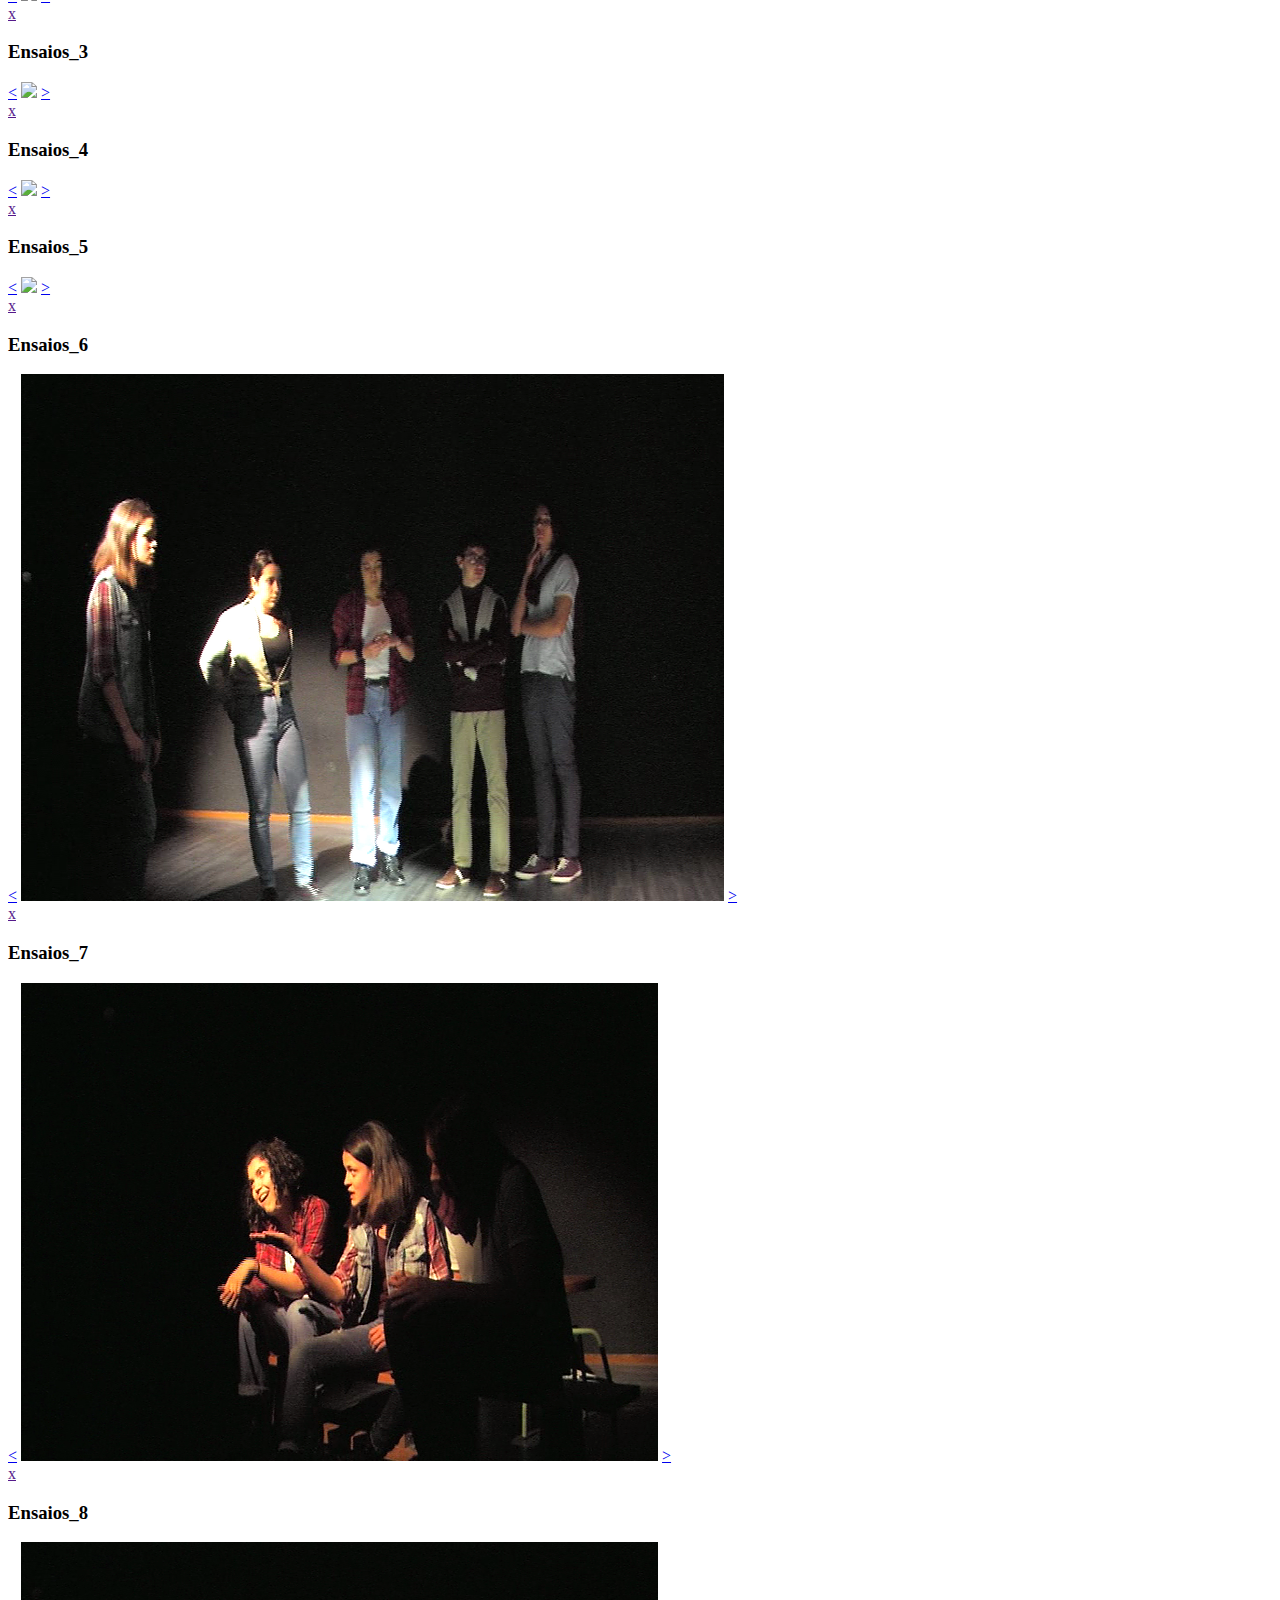
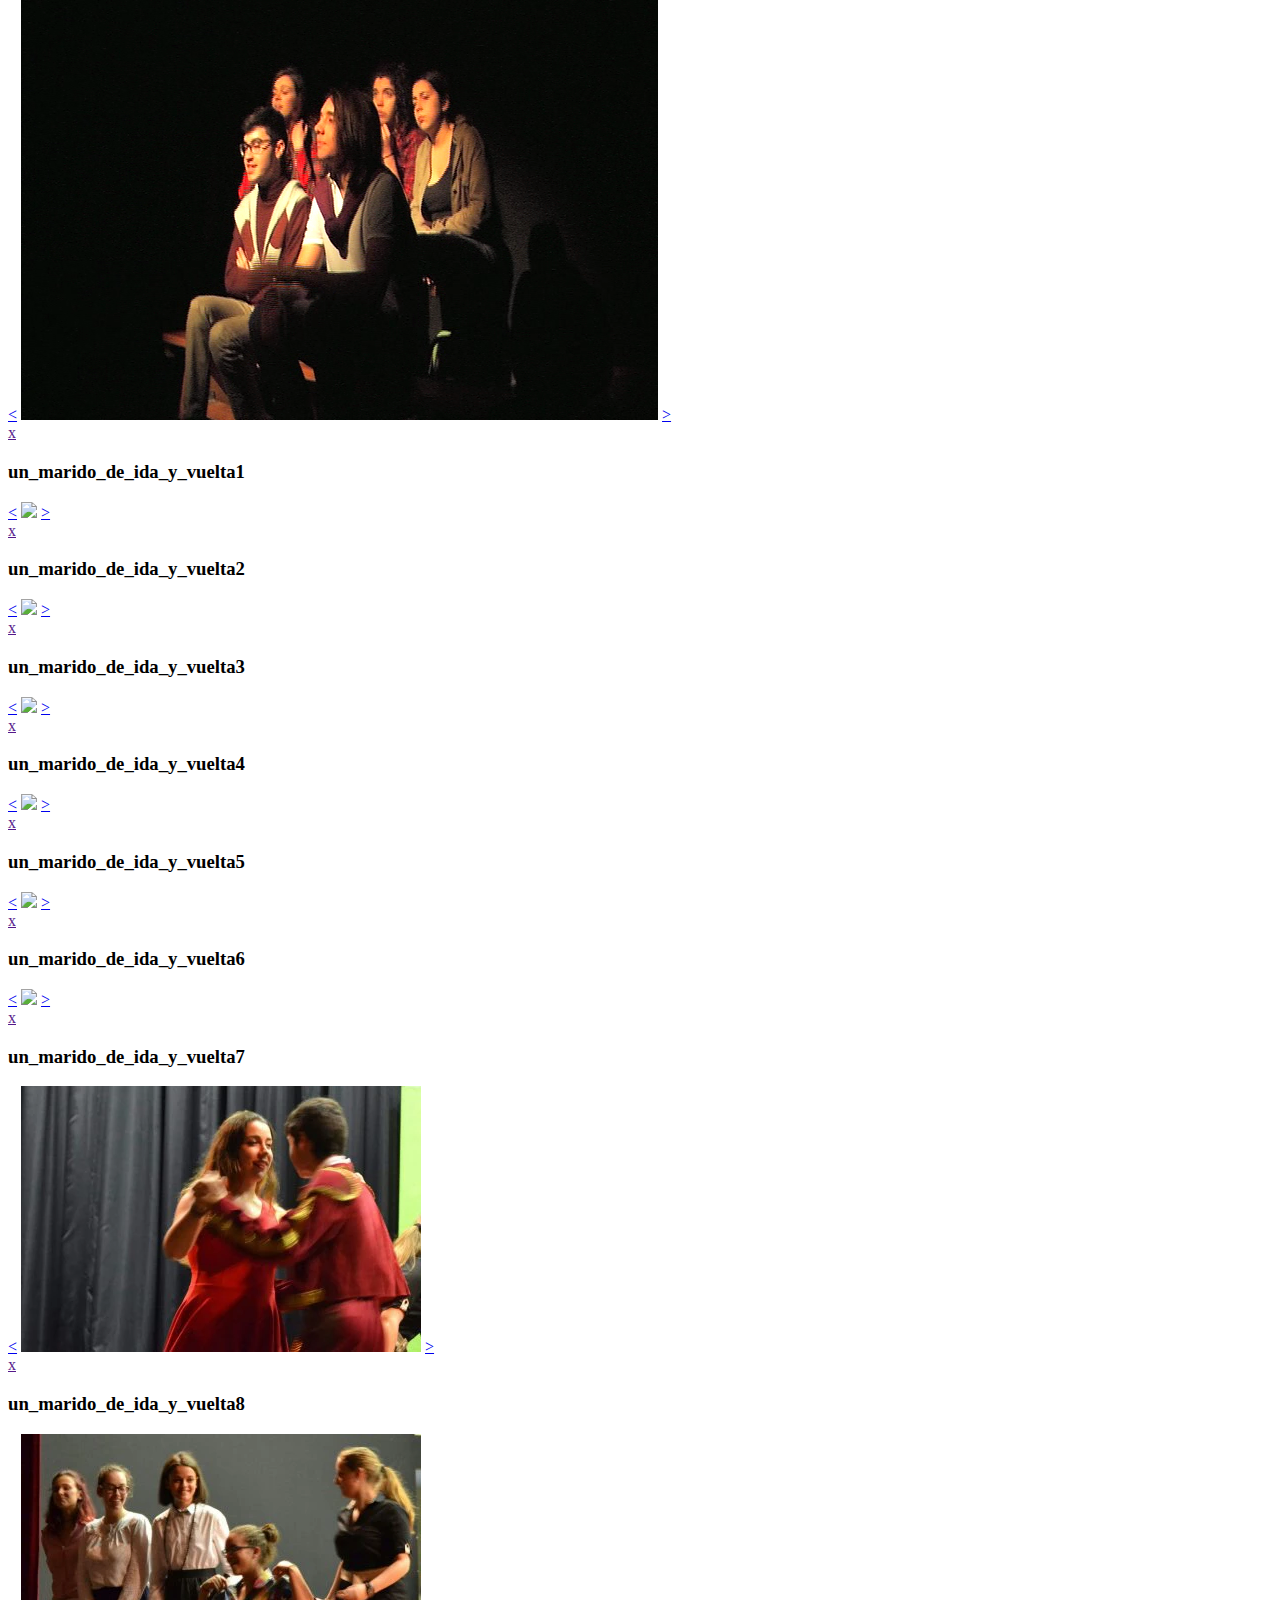
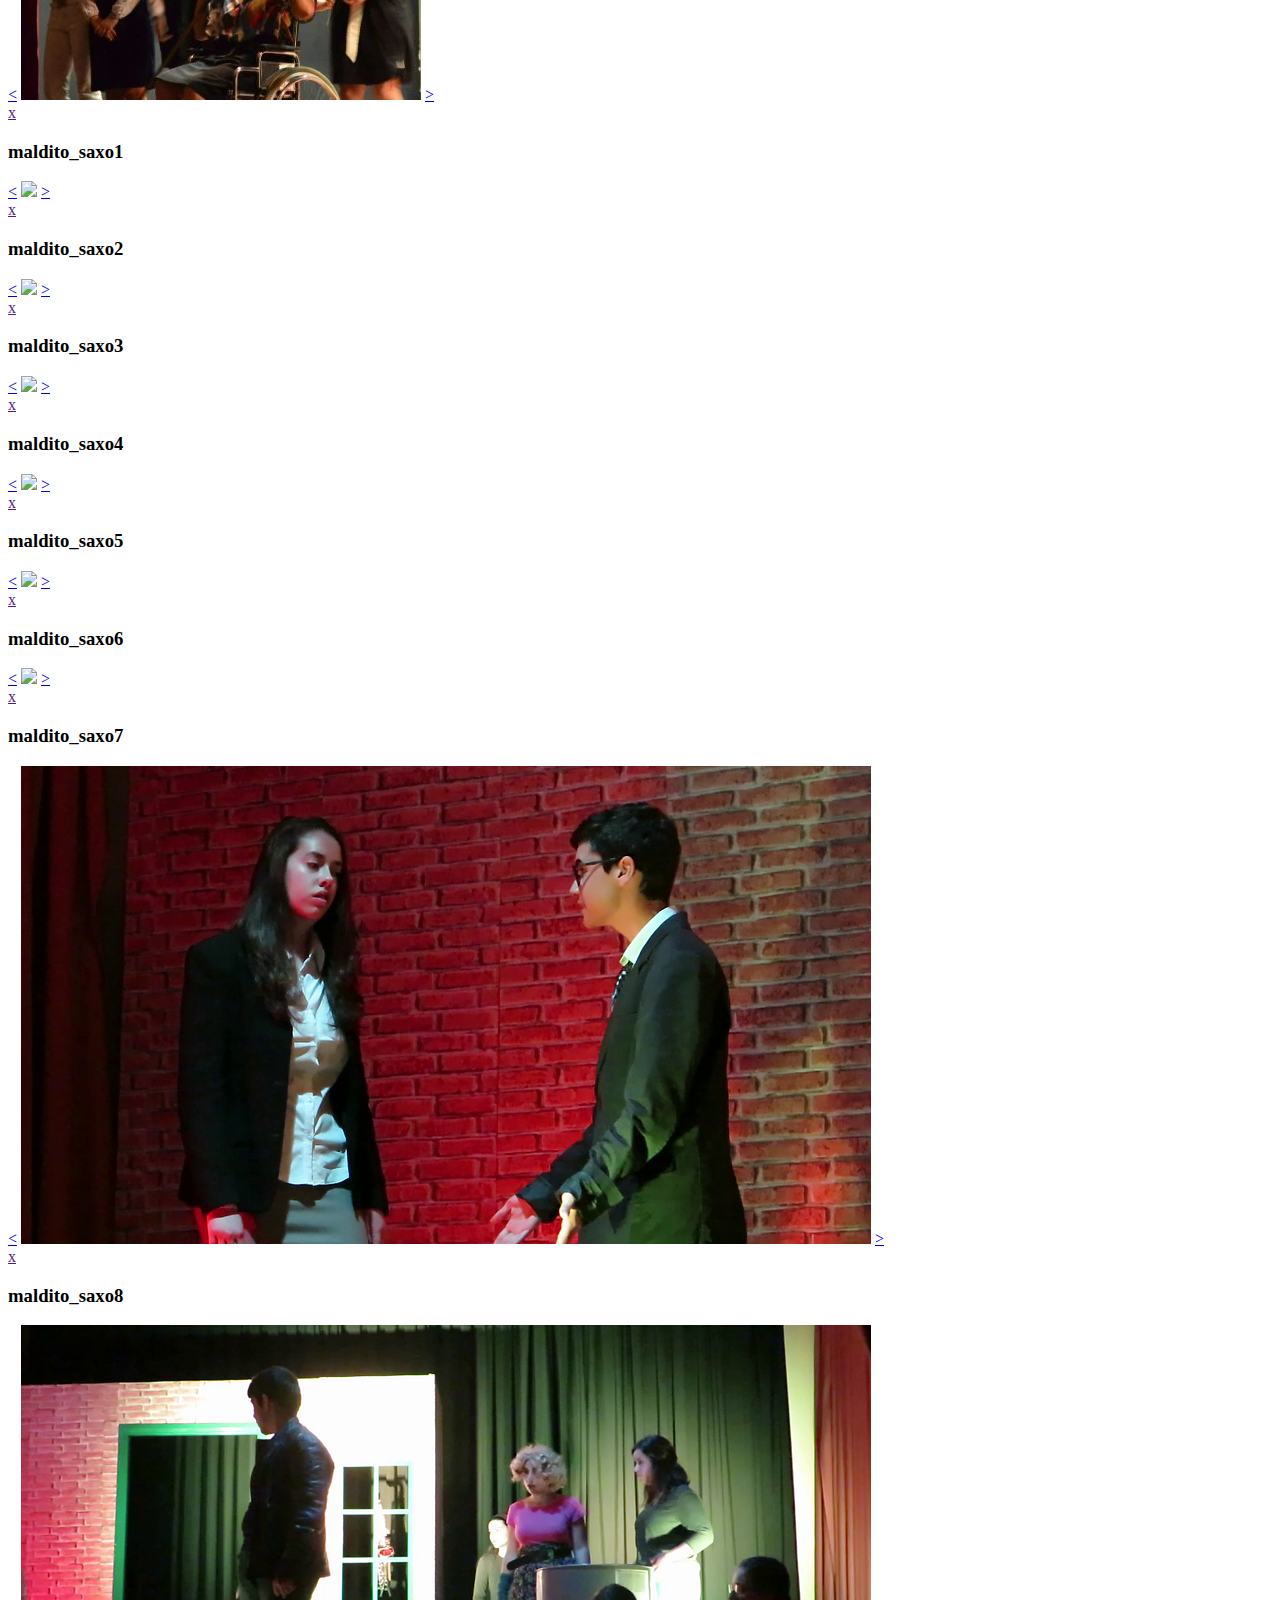
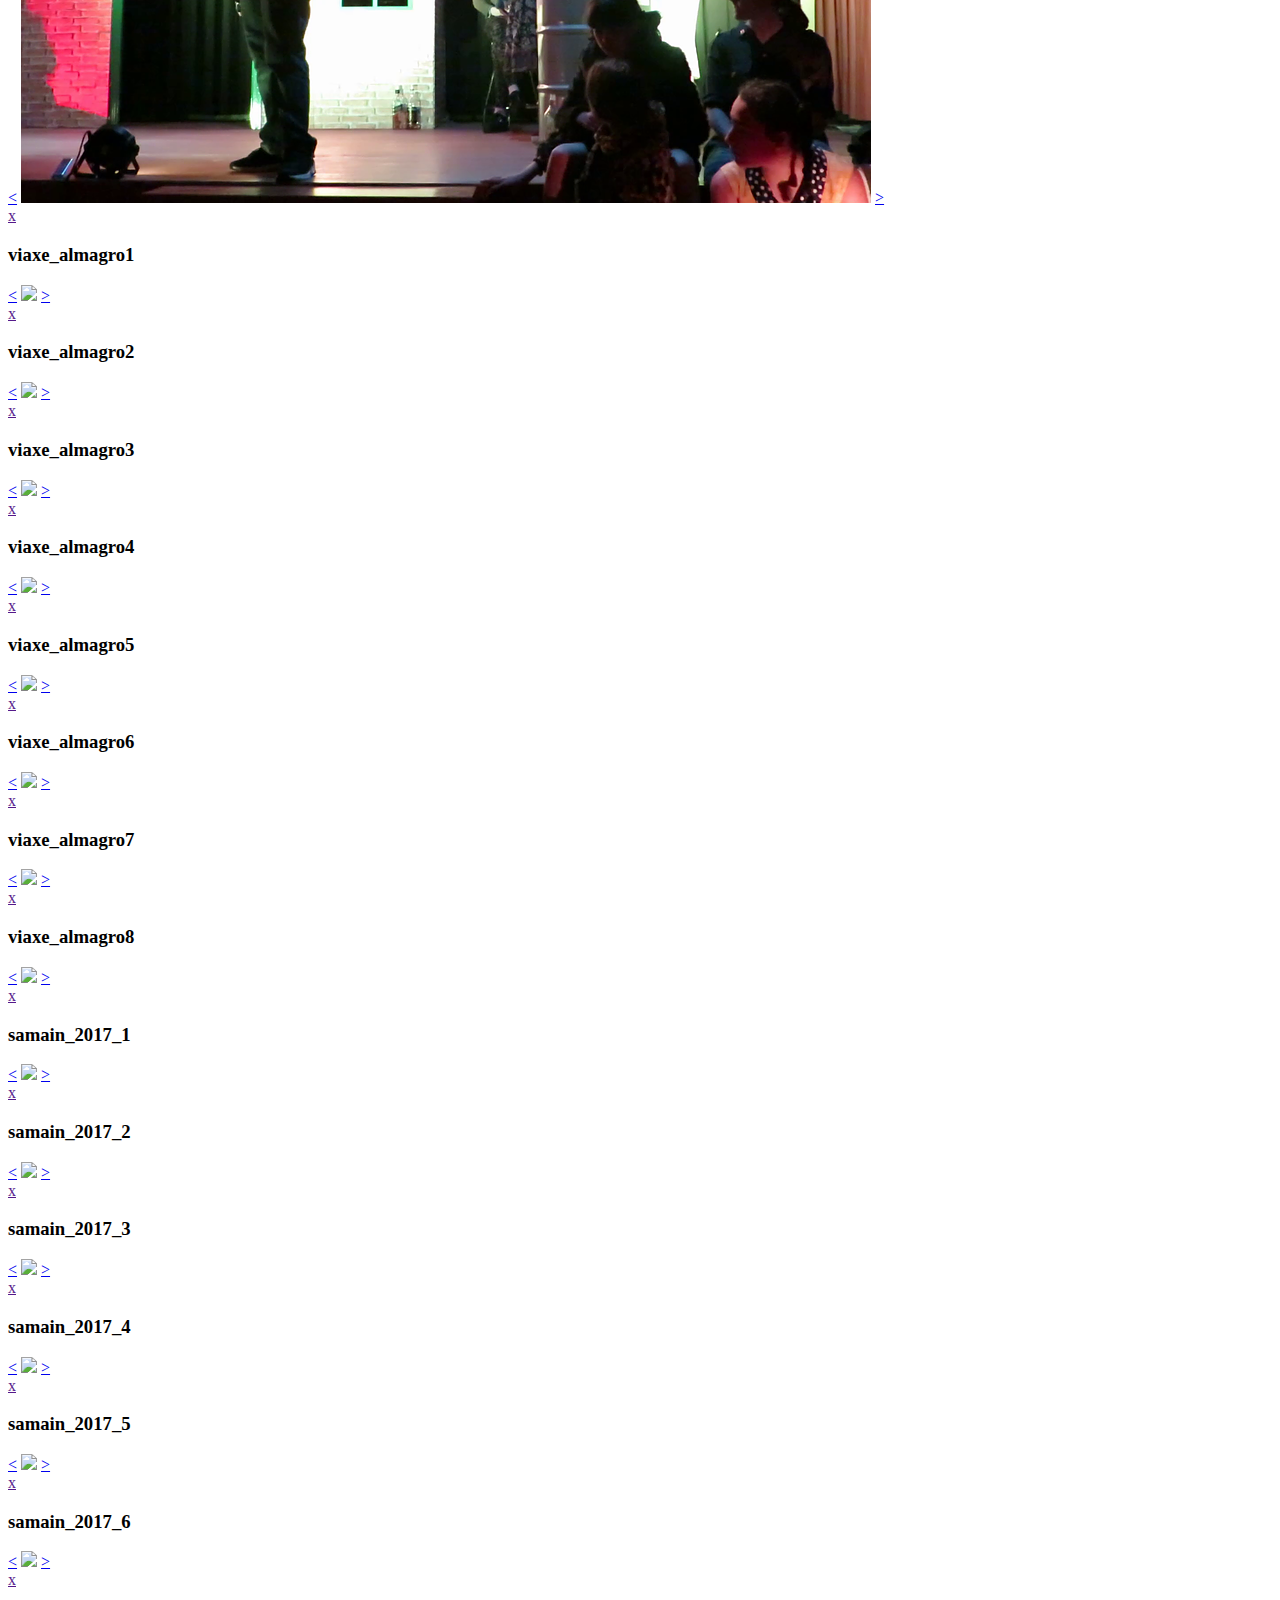
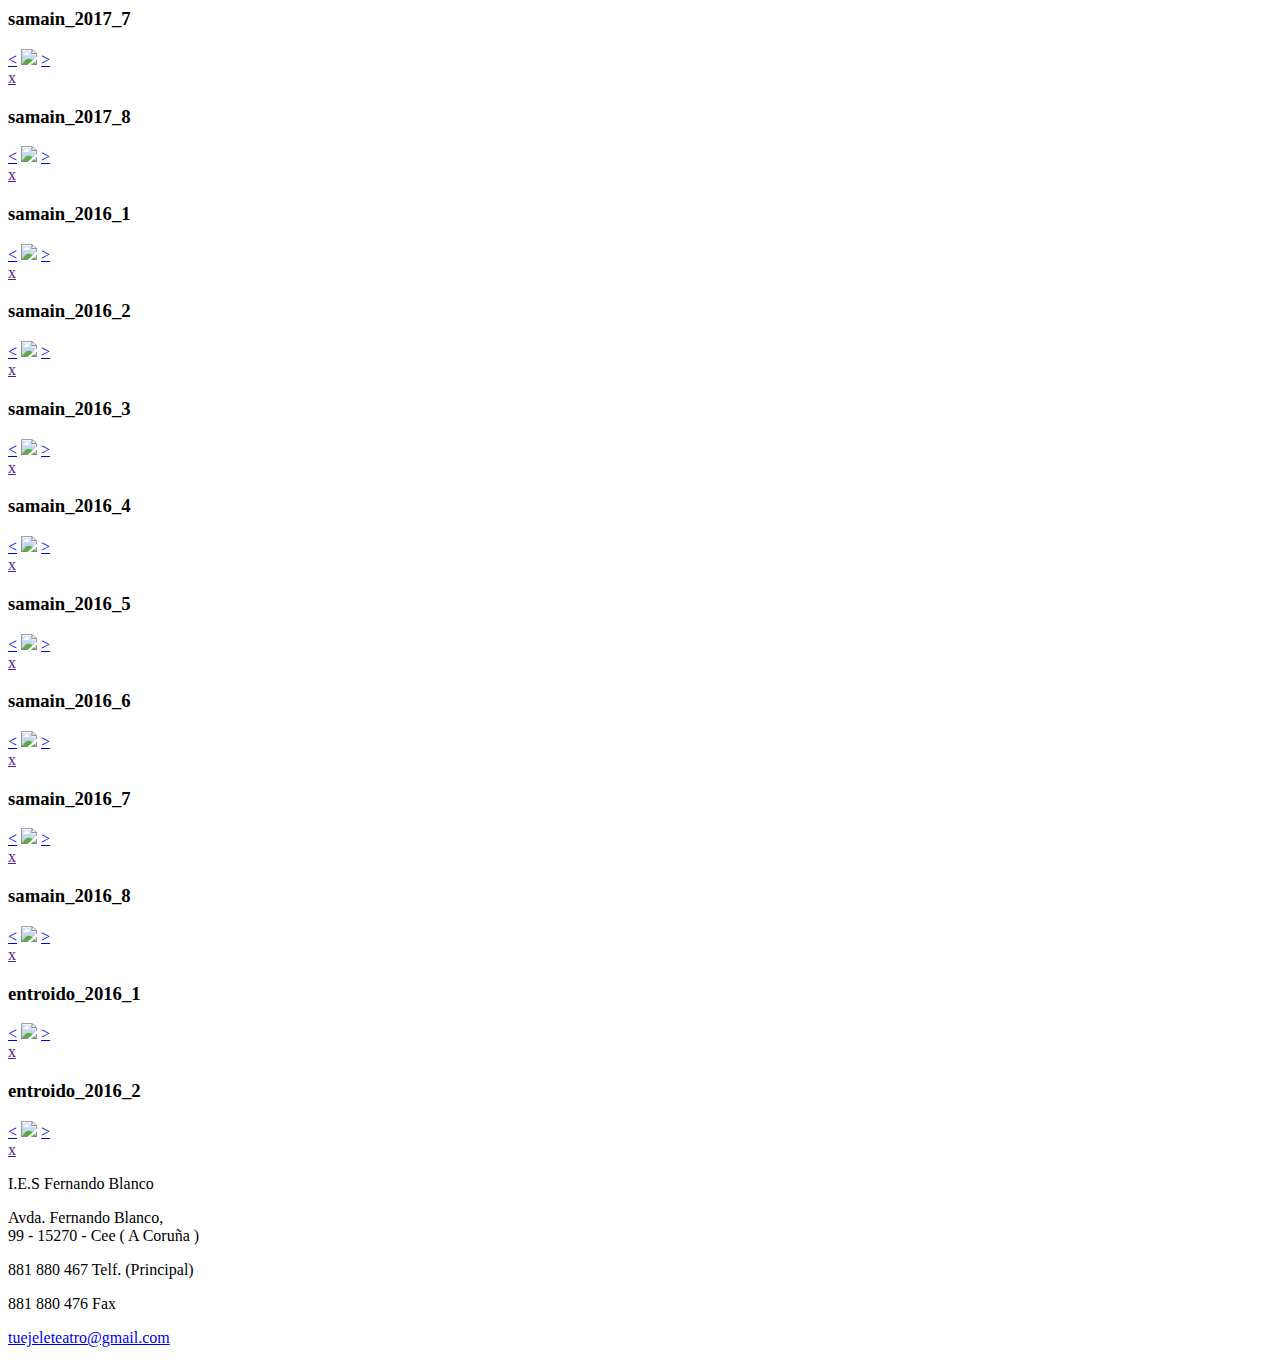
==== commit 5b308f4c: "26-05-18 // 0:30" ====
--- a/galeria.html
+++ b/galeria.html
@@ -18,7 +18,7 @@
           <input type="checkbox" id="btn_mn"></input>
           <label for="btn_mn" class="icon-menu"></label>
           <h1>Tuéjele Teatro</h1>
-          <nav>
+          <nav class="nav1">
             <ul>
               <li><a href="galeria.html">Galería</a></li>
               <li><a href="as_nosas_montaxes.html">As nosas montaxes</a></li>
@@ -27,6 +27,15 @@
               <li><a href="index.html">Inicio</a></li>
             </ul>
           </nav>
+          <nav class="nav2">
+            <ul>
+              <li><a href="index.html">Inicio</a></li>
+              <li><a href="quenes_somos.html">Quenes somos</a></li>
+              <li><a href="formacion.html">Formación</a></li>
+              <li><a href="as_nosas_montaxes.html">As nosas montaxes</a></li>
+              <li><a href="galeria.html">Galería</a></li>
+            </ul>
+          </nav>
         </div>
       </header>
       <section class="main">
@@ -52,40 +61,66 @@
               <img src="imagenes-galeria/ensaios_rebeldes/ensaios_rebeldes4.png">
             </a>
           </li>
-        </ul>
+            <a href="#img5">
+              <img src="imagenes-galeria/ensaios_rebeldes/ensaios_rebeldes5.png">
+            </a>
+        </li>
+          <a href="#img6">
+            <img src="imagenes-galeria/ensaios_rebeldes/ensaios_rebeldes6.png">
+          </a>
+      </li>
+        <a href="#img7">
+          <img src="imagenes-galeria/ensaios_rebeldes/ensaios_rebeldes7.png">
+        </a>
+      </li>
+        <a href="#img8">
+          <img src="imagenes-galeria/ensaios_rebeldes/ensaios_rebeldes8.png">
+        </a>
+      </li>
+    </ul>
 
 
 
         <h3>Un marido de ida y vuelta</h3>
         <ul class="galeria2">
           <li>
-            <a href="#img5">
+            <a href="#img9">
               <img src="imagenes-galeria/un_marido_de_ida_y_vuelta/un_marido_de_ida_y_vuelta1.png">
             </a>
           </li>
           <li>
-            <a href="#img6">
+            <a href="#img10">
               <img src="imagenes-galeria/un_marido_de_ida_y_vuelta/un_marido_de_ida_y_vuelta2.png">
             </a>
           </li>
           <li>
-            <a href="#img7">
+            <a href="#img11">
               <img src="imagenes-galeria/un_marido_de_ida_y_vuelta/un_marido_de_ida_y_vuelta3.png">
             </a>
           </li>
           <li>
-            <a href="#img8">
+            <a href="#img12">
               <img src="imagenes-galeria/un_marido_de_ida_y_vuelta/un_marido_de_ida_y_vuelta4.png">
             </a>
           </li>
           <li>
-            <a href="#img9">
+            <a href="#img13">
               <img src="imagenes-galeria/un_marido_de_ida_y_vuelta/un_marido_de_ida_y_vuelta5.png">
             </a>
           </li>
           <li>
-            <a href="#img10">
+            <a href="#img14">
               <img src="imagenes-galeria/un_marido_de_ida_y_vuelta/un_marido_de_ida_y_vuelta6.png">
+            </a>
+          </li>
+          <li>
+            <a href="#img15">
+              <img src="imagenes-galeria/un_marido_de_ida_y_vuelta/un_marido_de_ida_y_vuelta7.png">
+            </a>
+          </li>
+          <li>
+            <a href="#img16">
+              <img src="imagenes-galeria/un_marido_de_ida_y_vuelta/un_marido_de_ida_y_vuelta8.png">
             </a>
           </li>
         </ul>
@@ -96,33 +131,43 @@
         <h4>Maldito saxo</h4>
         <ul class="galeria3">
           <li>
-            <a href="#img11">
+            <a href="#img17">
               <img src="imagenes-galeria/maldito_saxo/maldito_saxo1.png">
             </a>
           </li>
           <li>
-            <a href="#img12">
+            <a href="#img18">
               <img src="imagenes-galeria/maldito_saxo/maldito_saxo2.png">
             </a>
           </li>
           <li>
-            <a href="#img13">
+            <a href="#img19">
               <img src="imagenes-galeria/maldito_saxo/maldito_saxo3.png">
             </a>
           </li>
           <li>
-            <a href="#img14">
+            <a href="#img20">
               <img src="imagenes-galeria/maldito_saxo/maldito_saxo4.png">
             </a>
           </li>
           <li>
-            <a href="#img15">
+            <a href="#img21">
               <img src="imagenes-galeria/maldito_saxo/maldito_saxo5.png">
             </a>
           </li>
           <li>
-            <a href="#img16">
+            <a href="#img22">
               <img src="imagenes-galeria/maldito_saxo/maldito_saxo6.png">
+            </a>
+          </li>
+          <li>
+            <a href="#img23">
+              <img src="imagenes-galeria/maldito_saxo/maldito_saxo7.png">
+            </a>
+          </li>
+          <li>
+            <a href="#img24">
+              <img src="imagenes-galeria/maldito_saxo/maldito_saxo8.png">
             </a>
           </li>
         </ul>
@@ -131,48 +176,43 @@
         <h5>Viaxe Almagro</h5>
         <ul class="galeria4">
           <li>
-            <a href="#img17">
+            <a href="#img25">
               <img src="imagenes-galeria/viaxe_almagro/viaxe_almagro1.png">
             </a>
           </li>
           <li>
-            <a href="#img18">
+            <a href="#img26">
               <img src="imagenes-galeria/viaxe_almagro/viaxe_almagro2.png">
             </a>
           </li>
           <li>
-            <a href="#img19">
+            <a href="#img27">
               <img src="imagenes-galeria/viaxe_almagro/viaxe_almagro3.png">
             </a>
           </li>
           <li>
-            <a href="#img20">
+            <a href="#img28">
               <img src="imagenes-galeria/viaxe_almagro/viaxe_almagro4.png">
             </a>
           </li>
           <li>
-            <a href="#img21">
+            <a href="#img29">
               <img src="imagenes-galeria/viaxe_almagro/viaxe_almagro5.png">
             </a>
           </li>
           <li>
-            <a href="#img22">
+            <a href="#img30">
               <img src="imagenes-galeria/viaxe_almagro/viaxe_almagro6.png">
             </a>
           </li>
           <li>
-            <a href="#img23">
+            <a href="#img31">
               <img src="imagenes-galeria/viaxe_almagro/viaxe_almagro7.png">
             </a>
           </li>
           <li>
-            <a href="#img24">
+            <a href="#img32">
               <img src="imagenes-galeria/viaxe_almagro/viaxe_almagro8.png">
-            </a>
-          </li>
-          <li>
-            <a href="#img25">
-              <img src="imagenes-galeria/viaxe_almagro/viaxe_almagro9.png">
             </a>
           </li>
         </ul>
@@ -182,48 +222,43 @@
         <h6>Samain 2017</h6>
         <ul class="galeria5">
           <li>
-            <a href="#img26">
+            <a href="#img33">
               <img src="imagenes-galeria/samain_2017/samain_2017_1.png">
             </a>
           </li>
           <li>
-            <a href="#img27">
+            <a href="#img34">
               <img src="imagenes-galeria/samain_2017/samain_2017_2.png">
             </a>
           </li>
           <li>
-            <a href="#img28">
+            <a href="#img35">
               <img src="imagenes-galeria/samain_2017/samain_2017_3.png">
             </a>
           </li>
           <li>
-            <a href="#img29">
+            <a href="#img36">
               <img src="imagenes-galeria/samain_2017/samain_2017_4.png">
             </a>
           </li>
           <li>
-            <a href="#img30">
+            <a href="#img37">
               <img src="imagenes-galeria/samain_2017/samain_2017_5.png">
             </a>
           </li>
           <li>
-            <a href="#img31">
+            <a href="#img38">
               <img src="imagenes-galeria/samain_2017/samain_2017_6.png">
             </a>
           </li>
           <li>
-            <a href="#img32">
+            <a href="#img39">
               <img src="imagenes-galeria/samain_2017/samain_2017_7.png">
             </a>
           </li>
           <li>
-            <a href="#img33">
+            <a href="#img40">
               <img src="imagenes-galeria/samain_2017/samain_2017_8.png">
-            </a>
-          </li>
-          <li>
-            <a href="#img34">
-              <img src="imagenes-galeria/samain_2017/samain_2017_9.png">
             </a>
           </li>
         </ul>
@@ -233,42 +268,42 @@
         <h6>Samain 2016</h6>
         <ul class="galeria6">
           <li>
-            <a href="#img35">
+            <a href="#img41">
               <img src="imagenes-galeria/samain_2016/samain_2016_1.png">
             </a>
           </li>
           <li>
-            <a href="#img36">
+            <a href="#img42">
               <img src="imagenes-galeria/samain_2016/samain_2016_2.png">
             </a>
           </li>
           <li>
-            <a href="#img37">
+            <a href="#img43">
               <img src="imagenes-galeria/samain_2016/samain_2016_3.png">
             </a>
           </li>
           <li>
-            <a href="#img38">
+            <a href="#img44">
               <img src="imagenes-galeria/samain_2016/samain_2016_4.png">
             </a>
           </li>
           <li>
-            <a href="#img39">
+            <a href="#img45">
               <img src="imagenes-galeria/samain_2016/samain_2016_5.png">
             </a>
           </li>
           <li>
-            <a href="#img40">
+            <a href="#img46">
               <img src="imagenes-galeria/samain_2016/samain_2016_6.png">
             </a>
           </li>
           <li>
-            <a href="#img41">
+            <a href="#img47">
               <img src="imagenes-galeria/samain_2016/samain_2016_7.png">
             </a>
           </li>
           <li>
-            <a href="#img42">
+            <a href="#img48">
               <img src="imagenes-galeria/samain_2016/samain_2016_8.png">
             </a>
           </li>
@@ -280,12 +315,12 @@
         <div class="galeria7">
         <ul class="galeria7">
           <li>
-            <a href="#img43">
+            <a href="#img49">
               <img src="imagenes-galeria/entroido_2016_1.png" class="imagen_muy_especialita1">
             </a>
           </li>
           <li>
-            <a href="#img44">
+            <a href="#img50">
               <img src="imagenes-galeria/entroido_2016_2.png" class="imagen_muy_especialita1">
             </a>
           </li>
@@ -300,8 +335,8 @@
         <div class="modal"id="img1">
           <h3>Ensaios_1</h3>
           <div class="imagen">
-            <a href="#img44">&#60;</a>
-            <a href="#img1"><img src="imagenes-galeria/ensaios_rebeldes/ensaios_rebeldes1.png"></a>
+            <a href="#img50">&#60;</a>
+            <a href="imagenes-galeria/ensaios_rebeldes/ensaios_rebeldes1.png"><img src="imagenes-galeria/ensaios_rebeldes/ensaios_rebeldes1.png"></a>
             <a href="#img2">&#62;</a>
           </div>
           <a class="cerrar" href="">x</a>
@@ -312,7 +347,7 @@
           <h3>Ensaios_2</h3>
           <div class="imagen">
             <a href="#img1">&#60;</a>
-            <a href="#img2"><img src="imagenes-galeria/ensaios_rebeldes/ensaios_rebeldes2.png"></a>
+            <a href="imagenes-galeria/ensaios_rebeldes/ensaios_rebeldes2.png"><img src="imagenes-galeria/ensaios_rebeldes/ensaios_rebeldes2.png"></a>
             <a href="#img3">&#62;</a>
           </div>
           <a class="cerrar" href="">x</a>
@@ -323,7 +358,7 @@
           <h3>Ensaios_3</h3>
           <div class="imagen">
             <a href="#img2">&#60;</a>
-            <a href="#img3"><img src="imagenes-galeria/ensaios_rebeldes/ensaios_rebeldes3.png"></a>
+            <a href="imagenes-galeria/ensaios_rebeldes/ensaios_rebeldes3.png"><img src="imagenes-galeria/ensaios_rebeldes/ensaios_rebeldes3.png"></a>
             <a href="#img4">&#62;</a>
           </div>
           <a class="cerrar" href="">x</a>
@@ -334,7 +369,7 @@
           <h3>Ensaios_4</h3>
           <div class="imagen">
             <a href="#img3">&#60;</a>
-            <a href="#img4"><img src="imagenes-galeria/ensaios_rebeldes/ensaios_rebeldes4.png"></a>
+            <a href="imagenes-galeria/ensaios_rebeldes/ensaios_rebeldes4.png"><img src="imagenes-galeria/ensaios_rebeldes/ensaios_rebeldes4.png"></a>
             <a href="#img5">&#62;</a>
           </div>
           <a class="cerrar" href="">x</a>
@@ -342,438 +377,506 @@
 
 
         <div class="modal"id="img5">
+          <h3>Ensaios_5</h3>
+          <div class="imagen_especialita">
+            <a href="#img4">&#60;</a>
+            <a href="imagenes-galeria/ensaios_rebeldes/ensaios_rebeldes5.png"><img src="imagenes-galeria/ensaios_rebeldes/ensaios_rebeldes5.png"></a>
+            <a href="#img6">&#62;</a>
+          </div>
+          <a class="cerrar" href="">x</a>
+        </div>
+
+
+        <div class="modal"id="img6">
+          <h3>Ensaios_6</h3>
+          <div class="imagen">
+            <a href="#img5">&#60;</a>
+            <a href="imagenes-galeria/ensaios_rebeldes/ensaios_rebeldes6.png"><img src="imagenes-galeria/ensaios_rebeldes/ensaios_rebeldes6.png"></a>
+            <a href="#img7">&#62;</a>
+          </div>
+          <a class="cerrar" href="">x</a>
+        </div>
+
+
+        <div class="modal"id="img7">
+          <h3>Ensaios_7</h3>
+          <div class="imagen">
+            <a href="#img6">&#60;</a>
+            <a href="imagenes-galeria/ensaios_rebeldes/ensaios_rebeldes7.png"><img src="imagenes-galeria/ensaios_rebeldes/ensaios_rebeldes7.png"></a>
+            <a href="#img8">&#62;</a>
+          </div>
+          <a class="cerrar" href="">x</a>
+        </div>
+
+
+        <div class="modal"id="img8">
+          <h3>Ensaios_8</h3>
+          <div class="imagen">
+            <a href="#img7">&#60;</a>
+            <a href="imagenes-galeria/ensaios_rebeldes/ensaios_rebeldes8.png"><img src="imagenes-galeria/ensaios_rebeldes/ensaios_rebeldes8.png"></a>
+            <a href="#img9">&#62;</a>
+          </div>
+          <a class="cerrar" href="">x</a>
+        </div>
+
+
+        <div class="modal"id="img9">
           <h3>un_marido_de_ida_y_vuelta1</h3>
           <div class="imagen">
-            <a href="#img4">&#60;</a>
-            <a href="#img5"><img src="imagenes-galeria/un_marido_de_ida_y_vuelta/un_marido_de_ida_y_vuelta1.png"></a>
-            <a href="#img6">&#62;</a>
-          </div>
-          <a class="cerrar" href="">x</a>
-        </div>
-
-
-        <div class="modal"id="img6">
+            <a href="#img8">&#60;</a>
+            <a href="imagenes-galeria/un_marido_de_ida_y_vuelta/un_marido_de_ida_y_vuelta1.png"><img src="imagenes-galeria/un_marido_de_ida_y_vuelta/un_marido_de_ida_y_vuelta1.png"></a>
+            <a href="#img10">&#62;</a>
+          </div>
+          <a class="cerrar" href="">x</a>
+        </div>
+
+
+        <div class="modal"id="img10">
           <h3>un_marido_de_ida_y_vuelta2</h3>
           <div class="imagen">
-            <a href="#img5">&#60;</a>
-            <a href="#img6"><img src="imagenes-galeria/un_marido_de_ida_y_vuelta/un_marido_de_ida_y_vuelta2.png"></a>
-            <a href="#img7">&#62;</a>
-          </div>
-          <a class="cerrar" href="">x</a>
-        </div>
-
-
-        <div class="modal"id="img7">
+            <a href="#img9">&#60;</a>
+            <a href="imagenes-galeria/un_marido_de_ida_y_vuelta/un_marido_de_ida_y_vuelta2.png"><img src="imagenes-galeria/un_marido_de_ida_y_vuelta/un_marido_de_ida_y_vuelta2.png"></a>
+            <a href="#img11">&#62;</a>
+          </div>
+          <a class="cerrar" href="">x</a>
+        </div>
+
+
+        <div class="modal"id="img11">
           <h3>un_marido_de_ida_y_vuelta3</h3>
           <div class="imagen">
-            <a href="#img6">&#60;</a>
-            <a href="#img7"><img src="imagenes-galeria/un_marido_de_ida_y_vuelta/un_marido_de_ida_y_vuelta3.png"></a>
-            <a href="#img8">&#62;</a>
-          </div>
-          <a class="cerrar" href="">x</a>
-        </div>
-
-
-        <div class="modal"id="img8">
+            <a href="#img10">&#60;</a>
+            <a href="imagenes-galeria/un_marido_de_ida_y_vuelta/un_marido_de_ida_y_vuelta3.png"><img src="imagenes-galeria/un_marido_de_ida_y_vuelta/un_marido_de_ida_y_vuelta3.png"></a>
+            <a href="#img12">&#62;</a>
+          </div>
+          <a class="cerrar" href="">x</a>
+        </div>
+
+
+        <div class="modal"id="img12">
           <h3>un_marido_de_ida_y_vuelta4</h3>
           <div class="imagen">
-            <a href="#img7">&#60;</a>
-            <a href="#img8"><img src="imagenes-galeria/un_marido_de_ida_y_vuelta/un_marido_de_ida_y_vuelta4.png"></a>
-            <a href="#img9">&#62;</a>
-          </div>
-          <a class="cerrar" href="">x</a>
-        </div>
-
-
-        <div class="modal"id="img9">
+            <a href="#img11">&#60;</a>
+            <a href="imagenes-galeria/un_marido_de_ida_y_vuelta/un_marido_de_ida_y_vuelta4.png"><img src="imagenes-galeria/un_marido_de_ida_y_vuelta/un_marido_de_ida_y_vuelta4.png"></a>
+            <a href="#img13">&#62;</a>
+          </div>
+          <a class="cerrar" href="">x</a>
+        </div>
+
+
+        <div class="modal"id="img13">
           <h3>un_marido_de_ida_y_vuelta5</h3>
           <div class="imagen">
-            <a href="#img8">&#60;</a>
-            <a href="#img9"><img src="imagenes-galeria/un_marido_de_ida_y_vuelta/un_marido_de_ida_y_vuelta5.png"></a>
-            <a href="#img10">&#62;</a>
-          </div>
-          <a class="cerrar" href="">x</a>
-        </div>
-
-
-        <div class="modal"id="img10">
+            <a href="#img12">&#60;</a>
+            <a href="imagenes-galeria/un_marido_de_ida_y_vuelta/un_marido_de_ida_y_vuelta5.png"><img src="imagenes-galeria/un_marido_de_ida_y_vuelta/un_marido_de_ida_y_vuelta5.png"></a>
+            <a href="#img14">&#62;</a>
+          </div>
+          <a class="cerrar" href="">x</a>
+        </div>
+
+
+        <div class="modal"id="img14">
           <h3>un_marido_de_ida_y_vuelta6</h3>
           <div class="imagen">
-            <a href="#img9">&#60;</a>
-            <a href="#img10"><img src="imagenes-galeria/un_marido_de_ida_y_vuelta/un_marido_de_ida_y_vuelta6.png"></a>
-            <a href="#img11">&#62;</a>
-          </div>
-          <a class="cerrar" href="">x</a>
-        </div>
-
-
-        <div class="modal"id="img11">
+            <a href="#img13">&#60;</a>
+            <a href="imagenes-galeria/un_marido_de_ida_y_vuelta/un_marido_de_ida_y_vuelta6.png"><img src="imagenes-galeria/un_marido_de_ida_y_vuelta/un_marido_de_ida_y_vuelta6.png"></a>
+            <a href="#img15">&#62;</a>
+          </div>
+          <a class="cerrar" href="">x</a>
+        </div>
+
+
+        <div class="modal"id="img15">
+          <h3>un_marido_de_ida_y_vuelta7</h3>
+          <div class="imagen">
+            <a href="#img14">&#60;</a>
+            <a href="imagenes-galeria/un_marido_de_ida_y_vuelta/un_marido_de_ida_y_vuelta7.png"><img src="imagenes-galeria/un_marido_de_ida_y_vuelta/un_marido_de_ida_y_vuelta7.png"></a>
+            <a href="#img16">&#62;</a>
+          </div>
+          <a class="cerrar" href="">x</a>
+        </div>
+
+
+        <div class="modal"id="img16">
+          <h3>un_marido_de_ida_y_vuelta8</h3>
+          <div class="imagen">
+            <a href="#img15">&#60;</a>
+            <a href="imagenes-galeria/un_marido_de_ida_y_vuelta/un_marido_de_ida_y_vuelta8.png"><img src="imagenes-galeria/un_marido_de_ida_y_vuelta/un_marido_de_ida_y_vuelta8.png"></a>
+            <a href="#img17">&#62;</a>
+          </div>
+          <a class="cerrar" href="">x</a>
+        </div>
+
+
+
+
+        <div class="modal"id="img17">
           <h3>maldito_saxo1</h3>
           <div class="imagen">
-            <a href="#img10">&#60;</a>
-            <a href="#img11"><img src="imagenes-galeria/maldito_saxo/maldito_saxo1.png"></a>
-            <a href="#img12">&#62;</a>
-          </div>
-          <a class="cerrar" href="">x</a>
-        </div>
-
-
-        <div class="modal"id="img12">
+            <a href="#img16">&#60;</a>
+            <a href="imagenes-galeria/maldito_saxo/maldito_saxo1.png"><img src="imagenes-galeria/maldito_saxo/maldito_saxo1.png"></a>
+            <a href="#img18">&#62;</a>
+          </div>
+          <a class="cerrar" href="">x</a>
+        </div>
+
+
+        <div class="modal"id="img18">
           <h3>maldito_saxo2</h3>
           <div class="imagen">
-            <a href="#img11">&#60;</a>
-            <a href="#img12"><img src="imagenes-galeria/maldito_saxo/maldito_saxo2.png"></a>
-            <a href="#img13">&#62;</a>
-          </div>
-          <a class="cerrar" href="">x</a>
-        </div>
-
-
-        <div class="modal"id="img13">
+            <a href="#img17">&#60;</a>
+            <a href="imagenes-galeria/maldito_saxo/maldito_saxo2.png"><img src="imagenes-galeria/maldito_saxo/maldito_saxo2.png"></a>
+            <a href="#img19">&#62;</a>
+          </div>
+          <a class="cerrar" href="">x</a>
+        </div>
+
+
+        <div class="modal"id="img19">
           <h3>maldito_saxo3</h3>
           <div class="imagen">
-            <a href="#img12">&#60;</a>
-            <a href="#img13"><img src="imagenes-galeria/maldito_saxo/maldito_saxo3.png"></a>
-            <a href="#img14">&#62;</a>
-          </div>
-          <a class="cerrar" href="">x</a>
-        </div>
-
-
-        <div class="modal"id="img14">
+            <a href="#img18">&#60;</a>
+            <a href="imagenes-galeria/maldito_saxo/maldito_saxo3.png"><img src="imagenes-galeria/maldito_saxo/maldito_saxo3.png"></a>
+            <a href="#img20">&#62;</a>
+          </div>
+          <a class="cerrar" href="">x</a>
+        </div>
+
+
+        <div class="modal"id="img20">
           <h3>maldito_saxo4</h3>
           <div class="imagen">
-            <a href="#img13">&#60;</a>
-            <a href="#img14"><img src="imagenes-galeria/maldito_saxo/maldito_saxo4.png"></a>
-            <a href="#img15">&#62;</a>
-          </div>
-          <a class="cerrar" href="">x</a>
-        </div>
-
-
-        <div class="modal"id="img15">
+            <a href="#img19">&#60;</a>
+            <a href="imagenes-galeria/maldito_saxo/maldito_saxo4.png"><img src="imagenes-galeria/maldito_saxo/maldito_saxo4.png"></a>
+            <a href="#img21">&#62;</a>
+          </div>
+          <a class="cerrar" href="">x</a>
+        </div>
+
+
+        <div class="modal"id="img21">
           <h3>maldito_saxo5</h3>
           <div class="imagen">
-            <a href="#img14">&#60;</a>
-            <a href="#img15"><img src="imagenes-galeria/maldito_saxo/maldito_saxo5.png"></a>
-            <a href="#img16">&#62;</a>
-          </div>
-          <a class="cerrar" href="">x</a>
-        </div>
-
-
-        <div class="modal"id="img16">
+            <a href="#img20">&#60;</a>
+            <a href="imagenes-galeria/maldito_saxo/maldito_saxo5.png"><img src="imagenes-galeria/maldito_saxo/maldito_saxo5.png"></a>
+            <a href="#img22">&#62;</a>
+          </div>
+          <a class="cerrar" href="">x</a>
+        </div>
+
+
+        <div class="modal"id="img22">
           <h3>maldito_saxo6</h3>
           <div class="imagen">
-            <a href="#img15">&#60;</a>
-            <a href="#img16"><img src="imagenes-galeria/maldito_saxo/maldito_saxo6.png"></a>
-            <a href="#img17">&#62;</a>
-          </div>
-          <a class="cerrar" href="">x</a>
-        </div>
-
-
-        <div class="modal"id="img17">
+            <a href="#img21">&#60;</a>
+            <a href="imagenes-galeria/maldito_saxo/maldito_saxo6.png"><img src="imagenes-galeria/maldito_saxo/maldito_saxo6.png"></a>
+            <a href="#img23">&#62;</a>
+          </div>
+          <a class="cerrar" href="">x</a>
+        </div>
+
+
+        <div class="modal"id="img23">
+          <h3>maldito_saxo7</h3>
+          <div class="imagen">
+            <a href="#img22">&#60;</a>
+            <a href="imagenes-galeria/maldito_saxo/maldito_saxo7.png"><img src="imagenes-galeria/maldito_saxo/maldito_saxo7.png"></a>
+            <a href="#img24">&#62;</a>
+          </div>
+          <a class="cerrar" href="">x</a>
+        </div>
+
+
+        <div class="modal"id="img24">
+          <h3>maldito_saxo8</h3>
+          <div class="imagen">
+            <a href="#img23">&#60;</a>
+            <a href="imagenes-galeria/maldito_saxo/maldito_saxo8.png"><img src="imagenes-galeria/maldito_saxo/maldito_saxo8.png"></a>
+            <a href="#img25">&#62;</a>
+          </div>
+          <a class="cerrar" href="">x</a>
+        </div>
+
+
+        <div class="modal"id="img25">
           <h3>viaxe_almagro1</h3>
           <div class="imagen">
-            <a href="#img16">&#60;</a>
-            <a href="#img17"><img src="imagenes-galeria/viaxe_almagro/viaxe_almagro1.png"></a>
-            <a href="#img18">&#62;</a>
-          </div>
-          <a class="cerrar" href="">x</a>
-        </div>
-
-
-        <div class="modal"id="img18">
+            <a href="#img24">&#60;</a>
+            <a href="imagenes-galeria/viaxe_almagro/viaxe_almagro1.png"><img src="imagenes-galeria/viaxe_almagro/viaxe_almagro1.png"></a>
+            <a href="#img26">&#62;</a>
+          </div>
+          <a class="cerrar" href="">x</a>
+        </div>
+
+
+        <div class="modal"id="img26">
           <h3>viaxe_almagro2</h3>
           <div class="imagen">
-            <a href="#img17">&#60;</a>
-            <a href="#img18"><img src="imagenes-galeria/viaxe_almagro/viaxe_almagro2.png"></a>
-            <a href="#img19">&#62;</a>
-          </div>
-          <a class="cerrar" href="">x</a>
-        </div>
-
-
-        <div class="modal"id="img19">
+            <a href="#img25">&#60;</a>
+            <a href="imagenes-galeria/viaxe_almagro/viaxe_almagro2.png"><img src="imagenes-galeria/viaxe_almagro/viaxe_almagro2.png"></a>
+            <a href="#img27">&#62;</a>
+          </div>
+          <a class="cerrar" href="">x</a>
+        </div>
+
+
+        <div class="modal"id="img27">
           <h3>viaxe_almagro3</h3>
           <div class="imagen">
-            <a href="#img18">&#60;</a>
-            <a href="#img19"><img src="imagenes-galeria/viaxe_almagro/viaxe_almagro3.png"></a>
-            <a href="#img20">&#62;</a>
-          </div>
-          <a class="cerrar" href="">x</a>
-        </div>
-
-
-        <div class="modal"id="img20">
+            <a href="#img26">&#60;</a>
+            <a href="imagenes-galeria/viaxe_almagro/viaxe_almagro3.png"><img src="imagenes-galeria/viaxe_almagro/viaxe_almagro3.png"></a>
+            <a href="#img28">&#62;</a>
+          </div>
+          <a class="cerrar" href="">x</a>
+        </div>
+
+
+        <div class="modal"id="img28">
           <h3>viaxe_almagro4</h3>
           <div class="imagen">
-            <a href="#img19">&#60;</a>
-            <a href="#img20"><img src="imagenes-galeria/viaxe_almagro/viaxe_almagro4.png"></a>
-            <a href="#img21">&#62;</a>
-          </div>
-          <a class="cerrar" href="">x</a>
-        </div>
-
-
-        <div class="modal"id="img21">
+            <a href="#img27">&#60;</a>
+            <a href="imagenes-galeria/viaxe_almagro/viaxe_almagro4.png"><img src="imagenes-galeria/viaxe_almagro/viaxe_almagro4.png"></a>
+            <a href="#img29">&#62;</a>
+          </div>
+          <a class="cerrar" href="">x</a>
+        </div>
+
+
+        <div class="modal"id="img29">
           <h3>viaxe_almagro5</h3>
           <div class="imagen">
-            <a href="#img20">&#60;</a>
-            <a href="#img21"><img src="imagenes-galeria/viaxe_almagro/viaxe_almagro5.png"></a>
-            <a href="#img22">&#62;</a>
-          </div>
-          <a class="cerrar" href="">x</a>
-        </div>
-
-
-        <div class="modal"id="img22">
+            <a href="#img28">&#60;</a>
+            <a href="imagenes-galeria/viaxe_almagro/viaxe_almagro5.png"><img src="imagenes-galeria/viaxe_almagro/viaxe_almagro5.png"></a>
+            <a href="#img30">&#62;</a>
+          </div>
+          <a class="cerrar" href="">x</a>
+        </div>
+
+
+        <div class="modal"id="img30">
           <h3>viaxe_almagro6</h3>
           <div class="imagen_especialita">
-            <a href="#img21">&#60;</a>
-            <a href="#img22"><img src="imagenes-galeria/viaxe_almagro/viaxe_almagro6.png"></a>
-            <a href="#img23">&#62;</a>
-          </div>
-          <a class="cerrar" href="">x</a>
-        </div>
-
-        <div class="modal"id="img23">
+            <a href="#img29">&#60;</a>
+            <a href="imagenes-galeria/viaxe_almagro/viaxe_almagro6.png"><img src="imagenes-galeria/viaxe_almagro/viaxe_almagro6.png"></a>
+            <a href="#img31">&#62;</a>
+          </div>
+          <a class="cerrar" href="">x</a>
+        </div>
+
+        <div class="modal"id="img31">
           <h3>viaxe_almagro7</h3>
           <div class="imagen">
-            <a href="#img22">&#60;</a>
-            <a href="#img23"><img src="imagenes-galeria/viaxe_almagro/viaxe_almagro7.png"></a>
-            <a href="#img24">&#62;</a>
-          </div>
-          <a class="cerrar" href="">x</a>
-        </div>
-
-
-        <div class="modal"id="img24">
+            <a href="#img30">&#60;</a>
+            <a href="imagenes-galeria/viaxe_almagro/viaxe_almagro7.png"><img src="imagenes-galeria/viaxe_almagro/viaxe_almagro7.png"></a>
+            <a href="#img32">&#62;</a>
+          </div>
+          <a class="cerrar" href="">x</a>
+        </div>
+
+
+        <div class="modal"id="img32">
           <h3>viaxe_almagro8</h3>
           <div class="imagen">
-            <a href="#img23">&#60;</a>
-            <a href="#img24"><img src="imagenes-galeria/viaxe_almagro/viaxe_almagro8.png"></a>
-            <a href="#img25">&#62;</a>
-          </div>
-          <a class="cerrar" href="">x</a>
-        </div>
-
-
-        <div class="modal"id="img25">
-          <h3>viaxe_almagro9</h3>
-          <div class="imagen">
-            <a href="#img24">&#60;</a>
-            <a href="#img25"><img src="imagenes-galeria/viaxe_almagro/viaxe_almagro9.png"></a>
-            <a href="#img26">&#62;</a>
-          </div>
-          <a class="cerrar" href="">x</a>
-        </div>
-
-
-
-        <div class="modal"id="img26">
+            <a href="#img31">&#60;</a>
+            <a href="imagenes-galeria/viaxe_almagro/viaxe_almagro8.png"><img src="imagenes-galeria/viaxe_almagro/viaxe_almagro8.png"></a>
+            <a href="#img33">&#62;</a>
+          </div>
+          <a class="cerrar" href="">x</a>
+        </div>
+
+
+
+        <div class="modal"id="img33">
           <h3>samain_2017_1</h3>
           <div class="imagen">
-            <a href="#img25">&#60;</a>
-            <a href="#img26"><img src="imagenes-galeria/samain_2017/samain_2017_1.png"></a>
-            <a href="#img27">&#62;</a>
-          </div>
-          <a class="cerrar" href="">x</a>
-        </div>
-
-
-        <div class="modal"id="img27">
+            <a href="#img32">&#60;</a>
+            <a href="imagenes-galeria/samain_2017/samain_2017_1.png"><img src="imagenes-galeria/samain_2017/samain_2017_1.png"></a>
+            <a href="#img34">&#62;</a>
+          </div>
+          <a class="cerrar" href="">x</a>
+        </div>
+
+
+        <div class="modal"id="img34">
           <h3>samain_2017_2</h3>
           <div class="imagen">
-            <a href="#img26">&#60;</a>
-            <a href="#img27"><img src="imagenes-galeria/samain_2017/samain_2017_2.png"></a>
-            <a href="#img28">&#62;</a>
-          </div>
-          <a class="cerrar" href="">x</a>
-        </div>
-
-
-        <div class="modal"id="img28">
+            <a href="#img33">&#60;</a>
+            <a href="imagenes-galeria/samain_2017/samain_2017_2.png"><img src="imagenes-galeria/samain_2017/samain_2017_2.png"></a>
+            <a href="#img35">&#62;</a>
+          </div>
+          <a class="cerrar" href="">x</a>
+        </div>
+
+
+        <div class="modal"id="img35">
           <h3>samain_2017_3</h3>
           <div class="imagen">
-            <a href="#img27">&#60;</a>
-            <a href="#img28"><img src="imagenes-galeria/samain_2017/samain_2017_3.png"></a>
-            <a href="#img29">&#62;</a>
-          </div>
-          <a class="cerrar" href="">x</a>
-        </div>
-
-
-        <div class="modal"id="img29">
+            <a href="#img34">&#60;</a>
+            <a href="imagenes-galeria/samain_2017/samain_2017_3.png"><img src="imagenes-galeria/samain_2017/samain_2017_3.png"></a>
+            <a href="#img36">&#62;</a>
+          </div>
+          <a class="cerrar" href="">x</a>
+        </div>
+
+
+        <div class="modal"id="img36">
           <h3>samain_2017_4</h3>
           <div class="imagen">
-            <a href="#img28">&#60;</a>
-            <a href="#img29"><img src="imagenes-galeria/samain_2017/samain_2017_4.png"></a>
-            <a href="#img30">&#62;</a>
-          </div>
-          <a class="cerrar" href="">x</a>
-        </div>
-
-
-        <div class="modal"id="img30">
+            <a href="#img35">&#60;</a>
+            <a href="imagenes-galeria/samain_2017/samain_2017_4.png"><img src="imagenes-galeria/samain_2017/samain_2017_4.png"></a>
+            <a href="#img37">&#62;</a>
+          </div>
+          <a class="cerrar" href="">x</a>
+        </div>
+
+
+        <div class="modal"id="img37">
           <h3>samain_2017_5</h3>
           <div class="imagen">
-            <a href="#img29">&#60;</a>
-            <a href="#img30"><img src="imagenes-galeria/samain_2017/samain_2017_5.png"></a>
-            <a href="#img31">&#62;</a>
-          </div>
-          <a class="cerrar" href="">x</a>
-        </div>
-
-
-        <div class="modal"id="img31">
+            <a href="#img36">&#60;</a>
+            <a href="imagenes-galeria/samain_2017/samain_2017_5.png"><img src="imagenes-galeria/samain_2017/samain_2017_5.png"></a>
+            <a href="#img38">&#62;</a>
+          </div>
+          <a class="cerrar" href="">x</a>
+        </div>
+
+
+        <div class="modal"id="img38">
           <h3>samain_2017_6</h3>
           <div class="imagen">
-            <a href="#img30">&#60;</a>
-            <a href="#img31"><img src="imagenes-galeria/samain_2017/samain_2017_6.png"></a>
-            <a href="#img32">&#62;</a>
-          </div>
-          <a class="cerrar" href="">x</a>
-        </div>
-
-        <div class="modal"id="img32">
+            <a href="#img37">&#60;</a>
+            <a href="imagenes-galeria/samain_2017/samain_2017_6.png"><img src="imagenes-galeria/samain_2017/samain_2017_6.png"></a>
+            <a href="#img39">&#62;</a>
+          </div>
+          <a class="cerrar" href="">x</a>
+        </div>
+
+        <div class="modal"id="img39">
           <h3>samain_2017_7</h3>
           <div class="imagen">
-            <a href="#img31">&#60;</a>
-            <a href="#img32"><img src="imagenes-galeria/samain_2017/samain_2017_7.png"></a>
-            <a href="#img33">&#62;</a>
-          </div>
-          <a class="cerrar" href="">x</a>
-        </div>
-
-
-        <div class="modal"id="img33">
+            <a href="#img38">&#60;</a>
+            <a href="imagenes-galeria/samain_2017/samain_2017_7.png"><img src="imagenes-galeria/samain_2017/samain_2017_7.png"></a>
+            <a href="#img40">&#62;</a>
+          </div>
+          <a class="cerrar" href="">x</a>
+        </div>
+
+
+        <div class="modal"id="img40">
           <h3>samain_2017_8</h3>
           <div class="imagen">
-            <a href="#img31">&#60;</a>
-            <a href="#img33"><img src="imagenes-galeria/samain_2017/samain_2017_8.png"></a>
-            <a href="#img34">&#62;</a>
-          </div>
-          <a class="cerrar" href="">x</a>
-        </div>
-
-
-        <div class="modal"id="img34">
-          <h3>samain_2017_9</h3>
-          <div class="imagen">
-            <a href="#img33">&#60;</a>
-            <a href="#img34"><img src="imagenes-galeria/samain_2017/samain_2017_9.png"></a>
-            <a href="#img35">&#62;</a>
-          </div>
-          <a class="cerrar" href="">x</a>
-        </div>
-
-
-
-        <div class="modal"id="img35">
+            <a href="#img39">&#60;</a>
+            <a href="imagenes-galeria/samain_2017/samain_2017_8.png"><img src="imagenes-galeria/samain_2017/samain_2017_8.png"></a>
+            <a href="#img41">&#62;</a>
+          </div>
+          <a class="cerrar" href="">x</a>
+        </div>
+
+
+
+        <div class="modal"id="img41">
           <h3>samain_2016_1</h3>
           <div class="imagen">
-            <a href="#img34">&#60;</a>
-            <a href="#img35"><img src="imagenes-galeria/samain_2016/samain_2016_1.png"></a>
-            <a href="#img36">&#62;</a>
-          </div>
-          <a class="cerrar" href="">x</a>
-        </div>
-
-
-        <div class="modal"id="img36">
+            <a href="#img40">&#60;</a>
+            <a href="imagenes-galeria/samain_2016/samain_2016_1.png"><img src="imagenes-galeria/samain_2016/samain_2016_1.png"></a>
+            <a href="#img42">&#62;</a>
+          </div>
+          <a class="cerrar" href="">x</a>
+        </div>
+
+
+        <div class="modal"id="img42">
           <h3>samain_2016_2</h3>
           <div class="imagen">
-            <a href="#img35">&#60;</a>
-            <a href="#img36"><img src="imagenes-galeria/samain_2016/samain_2016_2.png"></a>
-            <a href="#img37">&#62;</a>
-          </div>
-          <a class="cerrar" href="">x</a>
-        </div>
-
-
-        <div class="modal"id="img37">
+            <a href="#img41">&#60;</a>
+            <a href="imagenes-galeria/samain_2016/samain_2016_2.png"><img src="imagenes-galeria/samain_2016/samain_2016_2.png"></a>
+            <a href="#img43">&#62;</a>
+          </div>
+          <a class="cerrar" href="">x</a>
+        </div>
+
+
+        <div class="modal"id="img43">
           <h3>samain_2016_3</h3>
           <div class="imagen">
-            <a href="#img36">&#60;</a>
-            <a href="#img37"><img src="imagenes-galeria/samain_2016/samain_2016_3.png"></a>
-            <a href="#img38">&#62;</a>
-          </div>
-          <a class="cerrar" href="">x</a>
-        </div>
-
-
-        <div class="modal"id="img38">
+            <a href="#img42">&#60;</a>
+            <a href="imagenes-galeria/samain_2016/samain_2016_3.png"><img src="imagenes-galeria/samain_2016/samain_2016_3.png"></a>
+            <a href="#img44">&#62;</a>
+          </div>
+          <a class="cerrar" href="">x</a>
+        </div>
+
+
+        <div class="modal"id="img44">
           <h3>samain_2016_4</h3>
           <div class="imagen">
-            <a href="#img37">&#60;</a>
-            <a href="#img38"><img src="imagenes-galeria/samain_2016/samain_2016_4.png"></a>
-            <a href="#img39">&#62;</a>
-          </div>
-          <a class="cerrar" href="">x</a>
-        </div>
-
-
-        <div class="modal"id="img39">
+            <a href="#img43">&#60;</a>
+            <a href="imagenes-galeria/samain_2016/samain_2016_4.png"><img src="imagenes-galeria/samain_2016/samain_2016_4.png"></a>
+            <a href="#img45">&#62;</a>
+          </div>
+          <a class="cerrar" href="">x</a>
+        </div>
+
+
+        <div class="modal"id="img45">
           <h3>samain_2016_5</h3>
           <div class="imagen">
-            <a href="#img38">&#60;</a>
-            <a href="#img39"><img src="imagenes-galeria/samain_2016/samain_2016_5.png"></a>
-            <a href="#img40">&#62;</a>
-          </div>
-          <a class="cerrar" href="">x</a>
-        </div>
-
-        <div class="modal"id="img40">
+            <a href="#img44">&#60;</a>
+            <a href="imagenes-galeria/samain_2016/samain_2016_5.png"><img src="imagenes-galeria/samain_2016/samain_2016_5.png"></a>
+            <a href="#img46">&#62;</a>
+          </div>
+          <a class="cerrar" href="">x</a>
+        </div>
+
+        <div class="modal"id="img46">
           <h3>samain_2016_6</h3>
           <div class="imagen">
-            <a href="#img39">&#60;</a>
-            <a href="#img40"><img src="imagenes-galeria/samain_2016/samain_2016_6.png"></a>
-            <a href="#img41">&#62;</a>
-          </div>
-          <a class="cerrar" href="">x</a>
-        </div>
-
-
-        <div class="modal"id="img41">
+            <a href="#img45">&#60;</a>
+            <a href="imagenes-galeria/samain_2016/samain_2016_6.png"><img src="imagenes-galeria/samain_2016/samain_2016_6.png"></a>
+            <a href="#img47">&#62;</a>
+          </div>
+          <a class="cerrar" href="">x</a>
+        </div>
+
+
+        <div class="modal"id="img47">
           <h3>samain_2016_7</h3>
           <div class="imagen_especialita">
-            <a href="#img40">&#60;</a>
-            <a href="#img41"><img src="imagenes-galeria/samain_2016/samain_2016_7.png"></a>
-            <a href="#img42">&#62;</a>
-          </div>
-          <a class="cerrar" href="">x</a>
-        </div>
-
-
-        <div class="modal"id="img42">
+            <a href="#img46">&#60;</a>
+            <a href="imagenes-galeria/samain_2016/samain_2016_7.png"><img src="imagenes-galeria/samain_2016/samain_2016_7.png"></a>
+            <a href="#img48">&#62;</a>
+          </div>
+          <a class="cerrar" href="">x</a>
+        </div>
+
+
+        <div class="modal"id="img48">
           <h3>samain_2016_8</h3>
           <div class="imagen_especialita">
-            <a href="#img41">&#60;</a>
-            <a href="#img42"><img src="imagenes-galeria/samain_2016/samain_2016_8.png"></a>
-            <a href="#img43">&#62;</a>
-          </div>
-          <a class="cerrar" href="">x</a>
-        </div>
-
-
-        <div class="modal"id="img43">
+            <a href="#img47">&#60;</a>
+            <a href="imagenes-galeria/samain_2016/samain_2016_8.png"><img src="imagenes-galeria/samain_2016/samain_2016_8.png"></a>
+            <a href="#img49">&#62;</a>
+          </div>
+          <a class="cerrar" href="">x</a>
+        </div>
+
+
+        <div class="modal"id="img49">
           <h3>entroido_2016_1</h3>
           <div class="imagen_muy_especialita">
-            <a href="#img42">&#60;</a>
-            <a href="#img43"><img src="imagenes-galeria/entroido_2016_1.png"></a>
-            <a href="#img44">&#62;</a>
-          </div>
-          <a class="cerrar" href="">x</a>
-        </div>
-
-
-        <div class="modal"id="img44">
+            <a href="#img48">&#60;</a>
+            <a href="imagenes-galeria/entroido_2016_1.png"><img src="imagenes-galeria/entroido_2016_1.png"></a>
+            <a href="#img50">&#62;</a>
+          </div>
+          <a class="cerrar" href="">x</a>
+        </div>
+
+
+        <div class="modal"id="img50">
           <h3>entroido_2016_2</h3>
           <div class="imagen_muy_especialita">
-            <a href="#img43">&#60;</a>
-            <a href="#img44"><img src="imagenes-galeria/entroido_2016_2.png"></a>
+            <a href="#img49">&#60;</a>
+            <a href="imagenes-galeria/entroido_2016_2.png"><img src="imagenes-galeria/entroido_2016_2.png"></a>
             <a href="#img1">&#62;</a>
           </div>
           <a class="cerrar" href="">x</a>
